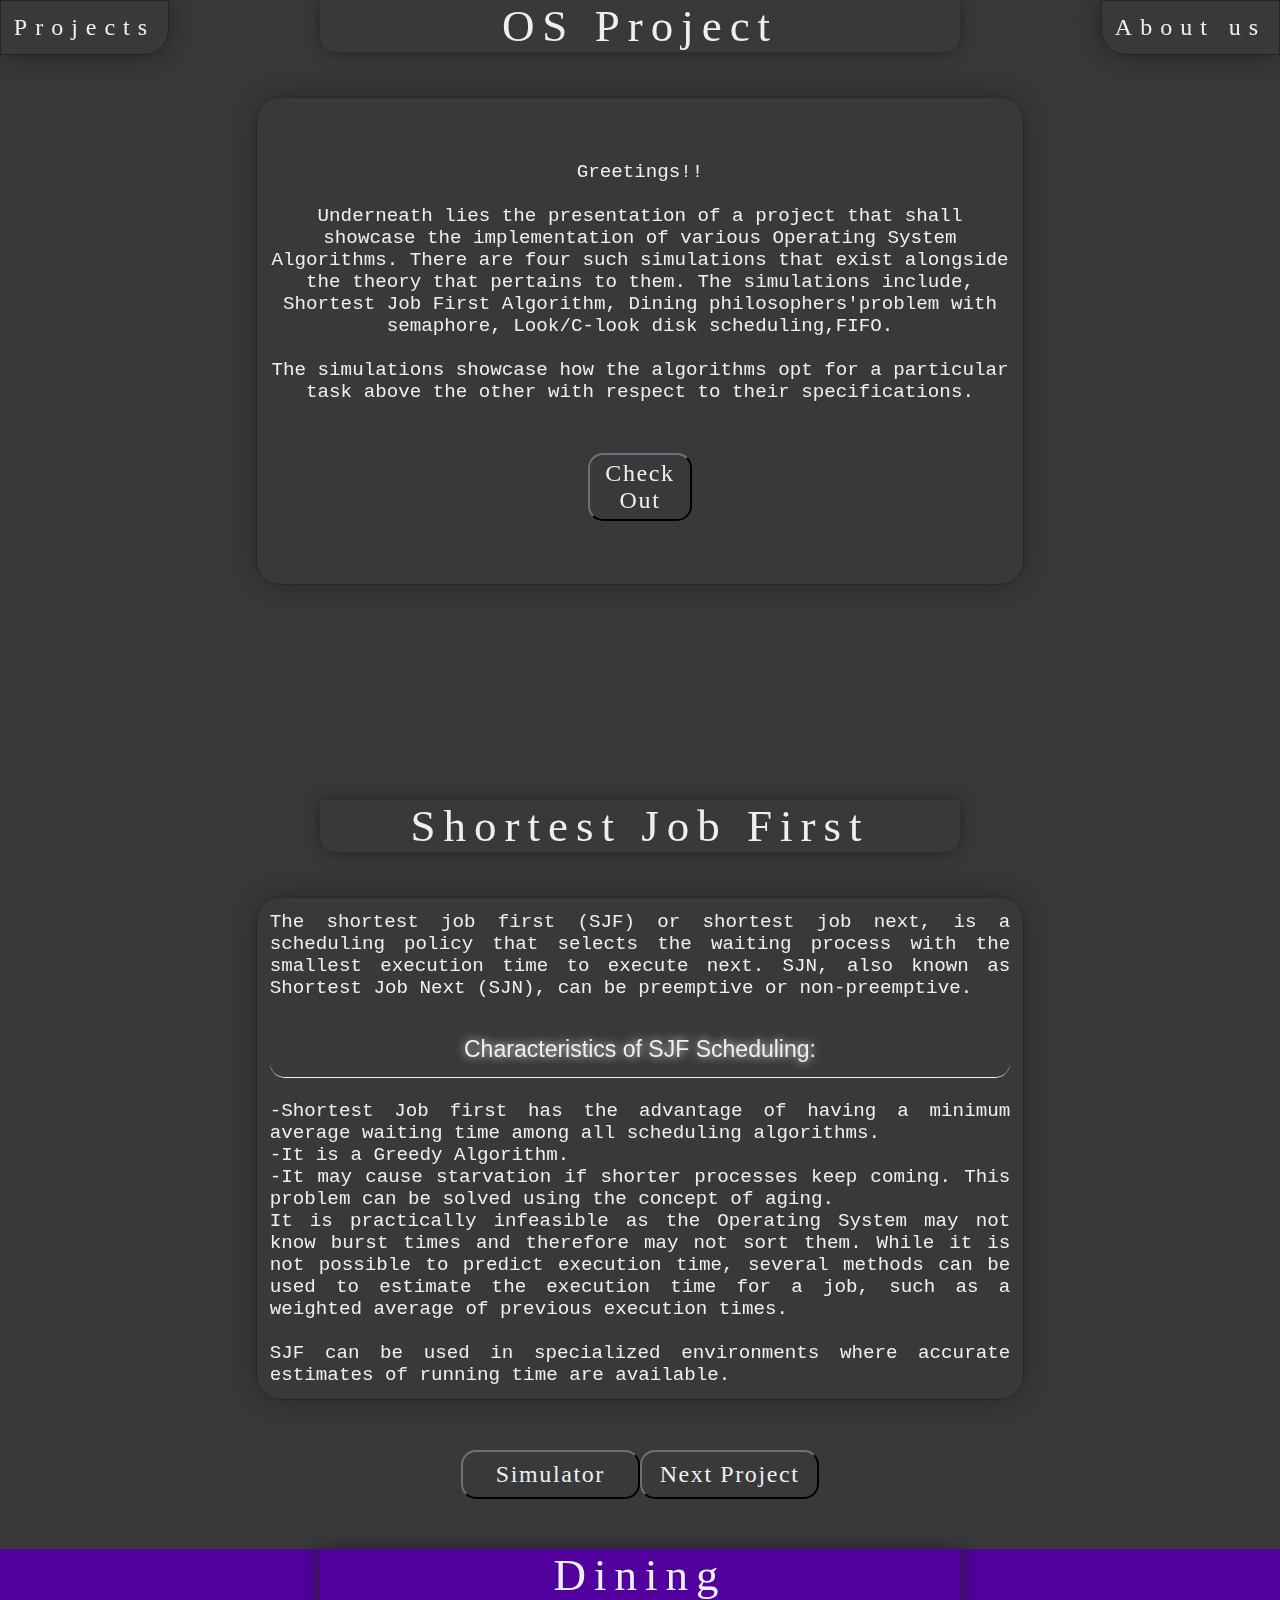
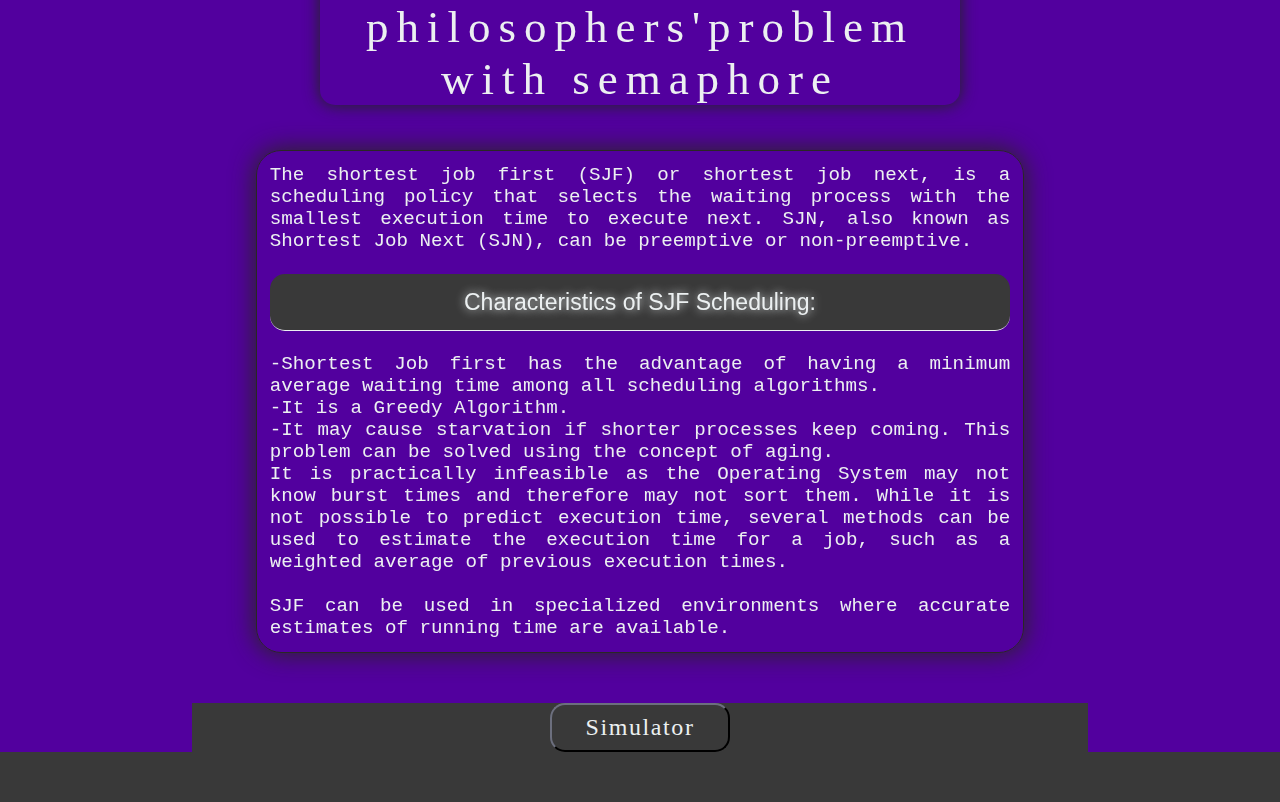
==== index.html @ 0ad3e6e7 "Add files via upload" ====
<!DOCTYPE html>
<html lang="en">
<head>
    <meta charset="UTF-8">
    <meta http-equiv="X-UA-Compatible" content="IE=edge">
    <meta name="viewport" content="width=device-width, initial-scale=1.0">
    <title>Document</title>
    <link rel="stylesheet" href="style.css">
</head>
<body>
    <a id="about" onclick="openabout()">About us</a> 
    <div id="aboutus">
        <ul style="background: transparent;">
            <li class="abouttext">TEAM 03</li>
            <li class="abouttext">Members: </li>
            <li class="abouttext">Meet</li>
            <li class="abouttext">Virendra</li>
            <li class="abouttext">Siddhant</li>
            <li class="abouttext">Shubh</li>
        </ul>
    </div>
    <a id="sidebutton" onclick="sidebart()">Projects</button>
    <div id="sidebox">
        <ul style="background: transparent; list-style: none;">
            <li class="sidebar_li">
                <a href="#home" class="sidebar_links">Home</a>
            </li>
            <li class="sidebar_li">
                <a href="#sjf" class="sidebar_links">Shortest Job First</a>
            </li>
            <li class="sidebar_li">
                <a href="#project2" class="sidebar_links">semaphore</a>
            </li>
            <li class="sidebar_li">
                <a href="#project3" class="sidebar_links">Project3</a>
            </li>
            <li class="sidebar_li">
                <a href="#project4" class="sidebar_links">Project4</a>
            </li>
        </ul>
    </div>
    <!-- ------------------------------------------------------------------ -->
    <section id="home">
        <div class="title">OS Project</div>
        <div class="TEXT1" style="background: transparent;">
            <div style="height: 50px; background: transparent;"></div>
            Greetings!!
            <br><br>
            Underneath lies the presentation of a project that shall showcase the implementation of various Operating
            System Algorithms. There are four such simulations that exist alongside the theory that pertains to them. The
            simulations include, Shortest Job First Algorithm, Dining philosophers'problem with semaphore, Look/C-look disk scheduling,FIFO.
            <br><br>
            The simulations showcase how the algorithms opt for a particular task above the other with respect to their
            specifications.
            <div class="buttoncontainer1" style="background: transparent;">
                <button class="button1" onclick="window.location.href='#sjf'">Check Out</button>
            </div>
        </div>
    </section>
    <!-- ------------------------------------------------------------------ -->
    <section id="sjf">
        <div class="title">Shortest Job First</div>
        <!-- <div style="height: 50px;"></div> -->
        <div class="TEXT1" style="text-align: justify;">
            The shortest job first (SJF) or shortest job next, is a scheduling policy that selects the waiting process with the
            smallest execution time to execute next. SJN, also known as Shortest Job Next (SJN), can be preemptive or
            non-preemptive.<br><br>
            <div class="highlight">Characteristics of SJF Scheduling:</div>
            <br>
            -Shortest Job first has the advantage of having a minimum average waiting time among all scheduling
            algorithms.<br>
            -It is a Greedy Algorithm.<br>
            -It may cause starvation if shorter processes keep coming. This problem can be solved using the concept of
            aging.<br>
            It is practically infeasible as the Operating System may not know burst times and therefore may not sort
            them. While it is not possible to predict execution time, several methods can be used to estimate the
            execution time for a job, such as a weighted average of previous execution times.<br><br>
            SJF can be used in specialized environments where accurate estimates of running time are available.
        </div>
        <div class="buttoncontainer1">
            <button class="button1" onclick="window.location.href='sjf.html'">Simulator</button>
            <button class="button1" onclick="window.location.href='sjf.html'">Next Project</button>
        </div>
        
    </section>
    <!-- ------------------------------------------------------------------ -->
    <section id="project2">
        <div class="title">Dining philosophers'problem with semaphore</div>
        <!-- <div style="height: 50px;"></div> -->
        <div class="TEXT1" style="text-align: justify;">
            The shortest job first (SJF) or shortest job next, is a scheduling policy that selects the waiting process with the
            smallest execution time to execute next. SJN, also known as Shortest Job Next (SJN), can be preemptive or
            non-preemptive.<br><br>
            <div class="highlight">Characteristics of SJF Scheduling:</div>
            <br>
            -Shortest Job first has the advantage of having a minimum average waiting time among all scheduling
            algorithms.<br>
            -It is a Greedy Algorithm.<br>
            -It may cause starvation if shorter processes keep coming. This problem can be solved using the concept of
            aging.<br>
            It is practically infeasible as the Operating System may not know burst times and therefore may not sort
            them. While it is not possible to predict execution time, several methods can be used to estimate the
            execution time for a job, such as a weighted average of previous execution times.<br><br>
            SJF can be used in specialized environments where accurate estimates of running time are available.
        </div>
        <div class="buttoncontainer1">
            <button class="button1" onclick="window.location.href='s.html'">Simulator</button>
        </div>
    </section>
    <!-- ------------------------------------------------------------------ -->
    <section id="project3" style="display:none;">
        <div style="height: 50px;"></div>
        <div class="TEXT1" style="text-align: justify;">
            <div class="title">Projeect 3</div>
            The shortest job first (SJF) or shortest job next, is a scheduling policy that selects the waiting process with the
            smallest execution time to execute next. SJN, also known as Shortest Job Next (SJN), can be preemptive or
            non-preemptive.<br><br>
            <div class="highlight">Characteristics of SJF Scheduling:</div>
            <br>
            -Shortest Job first has the advantage of having a minimum average waiting time among all scheduling
            algorithms.<br>
            -It is a Greedy Algorithm.<br>
            -It may cause starvation if shorter processes keep coming. This problem can be solved using the concept of
            aging.<br>
            It is practically infeasible as the Operating System may not know burst times and therefore may not sort
            them. While it is not possible to predict execution time, several methods can be used to estimate the
            execution time for a job, such as a weighted average of previous execution times.<br><br>
            SJF can be used in specialized environments where accurate estimates of running time are available.
        </div>
        <div class="buttoncontainer1">
            <button class="button1" onclick="window.location.href='sjf.html'">Simulator</button>
        </div>
    </section>
    <!-- ------------------------------------------------------------------ -->
    <section id="project4" style="display:none;">
        <div style="height: 50px;"></div>
        <div class="TEXT1" style="text-align: justify;">
            <div class="title">Projeect 4</div>
            The shortest job first (SJF) or shortest job next, is a scheduling policy that selects the waiting process with the
            smallest execution time to execute next. SJN, also known as Shortest Job Next (SJN), can be preemptive or
            non-preemptive.<br><br>
            <div class="highlight">Characteristics of SJF Scheduling:</div>
            <br>
            -Shortest Job first has the advantage of having a minimum average waiting time among all scheduling
            algorithms.<br>
            -It is a Greedy Algorithm.<br>
            -It may cause starvation if shorter processes keep coming. This problem can be solved using the concept of
            aging.<br>
            It is practically infeasible as the Operating System may not know burst times and therefore may not sort
            them. While it is not possible to predict execution time, several methods can be used to estimate the
            execution time for a job, such as a weighted average of previous execution times.<br><br>
            SJF can be used in specialized environments where accurate estimates of running time are available.
        </div>
        <div class="buttoncontainer1">
            <button class="button1" onclick="window.location.href='sjf.html'">Simulator</button>
        </div>
    </section>
    <!-- ------------------------------------------------------------------ -->
</body>
<script>
    let sidebar = document.getElementById("sidebox");
    let aboutus = document.getElementById("aboutus");
    let button = document.getElementById("sidebutton");
    let i=0; //toggle flag
    let j=0; //toggle flag
    closeb();
    closea();
    function sidebart(){
        if(i==0){
            openb();
            i=1;
        }
        else{
            i=0;
            closeb();
        }
    }
    function openb(){
        button.style.left = "180px";
        sidebar.style.transform="translateX(0px)";
    }
    function closeb(){
        sidebar.style.transform="translateX(-220px)";
        button.style.left = "0px";
    }
    function openabout(){
        if(j==0){
            opena();
            j=1;
        }
        else{
            j=0;
            closea();
        }
    }
    function opena(){
        aboutus.style.transform="translateX(00px) translateY(100px)";
    }
    function closea(){
        let offset =(window.screen.width+1000);
        let px = "px";
        console.log(offset);
        aboutus.style.transform="translateX(2536px)";
    }
</script>
</html>
---- style.css ----
@font-face {
    font-family: "TitleFont";
    src: url("cur.ttf");
}
:root{
    --secondaryColor: #ECF0F1;
}
html{
    scroll-behavior: smooth;
}
*{
    box-sizing: border-box;
    margin: 0;
    padding: 0;
    background-color: #393939;
    color: #ECF0F1;
    font-family: Verdana, Geneva, Tahoma, sans-serif;
}
.title{
    letter-spacing: 0.5rem;
    font-family: TitleFont;
    text-align: center;
    margin: 0px 25% 45px 25%;
    font-size: 45px;
    backdrop-filter: blur(25px);
    background: transparent;
    color: var(--secondaryColor);
    box-shadow: 0px 0px 15px 1px #24252A;
    border-bottom-right-radius: 15px;
    border-bottom-left-radius: 15px;
    /* font-weight: 600; */
}
.abouttext{
    font-size: larger;
    font-weight: 600;
    list-style: none;
    background: transparent; 
    padding: 15px;
    color: var(--secondaryColor);
}
#aboutus{
    padding-top: 30px;
    padding-right: 20px;
    padding-left: 20px;
    padding-bottom: 30px;
    border: 0.1rem solid #24252A;
    backdrop-filter: blur(25px);
    background: transparent;
    border-right: none;
    right: 0;
    transition: all 0.1s;
    width:auto;
    position:fixed;
    z-index: 13;
    border-bottom-left-radius: 15px;
    border-top-left-radius: 15px;
}
#about{
    border: 1px solid #24252A;
    box-shadow: 0px 0px 25px 1px #24252A;
    font-family: TitleFont;
    letter-spacing: 0.5rem;
    font-size: 1.5rem;
    position: fixed;
    right: 0;
    padding: 1%;
    width: auto;
    background-color: rgba(0,0,0,0);
    transition: all 0.1s;
    border-bottom-left-radius: 25px;
    cursor: pointer;
}
#sidebox{
    /* background-color: #ECF0F1; */
    backdrop-filter: blur(25px);
    z-index: 13;
    background: transparent;
    border: 0.1rem solid #24252A;
    border-top: none;
    padding-top: 30px;
    padding-right: 20px;
    padding-bottom: 30px;
    padding-left: 12px;
    transition: all 0.1s;
    width:auto; 
    position:fixed;
    box-shadow: 0px 0px 25px 1px #24252A;
    border-bottom-right-radius: 15px;
}
#sidebutton{
    box-shadow: 0px 0px 25px 1px #24252A;
    z-index: 14;
    letter-spacing: 0.5rem;
    font-family: TitleFont;
    font-size: 1.5rem;
    position: fixed;
    backdrop-filter: blur(25px);
    border: 1px solid #24252A;
    padding: 1%;
    width: auto;
    background-color: rgba(0,0,0,0);
    transition: all 0.1s;
    border-bottom-right-radius: 25px;
    /* border-bottom-left-radius: 25px; */
    cursor: pointer;
}
.sidebar_links{
    background: transparent;
    text-decoration: none;
}
.sidebar_li{
    padding-top: 15px;
    /* background-color: #ECF0F1; */
    background: transparent;
    backdrop-filter: blur(25px);
    margin: 0px;
}
.highlight{
    color: var(--secondaryColor);
    border-bottom: 1px solid #ECF0F1;
    font-size: larger;
    text-shadow: 0px 0px 10px var(--secondaryColor);
    padding: 2%;
    text-align: center;
    border-radius: 15px;
}
.TEXT1{
    padding: 1%;
    font-family: 'Courier New', Courier, monospace;
    box-shadow: 0px 0px 25px 1px #2a2824;
    margin-left: 20%;
    margin-right: 20%;
    border: 0.05rem solid #2a2824;
    font-size: 1.2rem;
    /* font-weight: 600; */
    background: transparent;
    backdrop-filter: blur(25px);
    display: flex;
    flex-direction: column;
    text-align: center;
    justify-content: center;
    border-radius: 25px;
}
.buttoncontainer1{
    margin-left: 15%;
    margin-right: 15%;
    margin-top: 50px;
    margin-bottom: 50px;
    display: flex;
    justify-content: center;
}
.button1{
    letter-spacing: 0.1rem;
    font-family: TitleFont;
    padding: 1%;
    width: 20%;
    border-color: #24252A;
    border-radius: 15px;
    /* font-weight: 600; */
    font-size: 1.5rem;
    transition: all 0.5s;
}
.button1:hover{
    /* background-color: var(--secondaryColor); */
    box-shadow: 0px 0px 15px 1px #2a2824;
}
#home{
    height: max-content;
    min-height: 800px;
    /* background: linear-gradient(-45deg,rgb(255, 55, 55),rgb(21, 0, 255)); */
    background-image: url(LETS\ do\ it\ again/red2.jpg);
    background-size: cover;
}
#sjf{
    height: 100%;
}
#project2{
    height: 100%;
    background-color: #52009e;
}
#project3{
    height: 100%;
}
#project4{
    height: 100%;
}
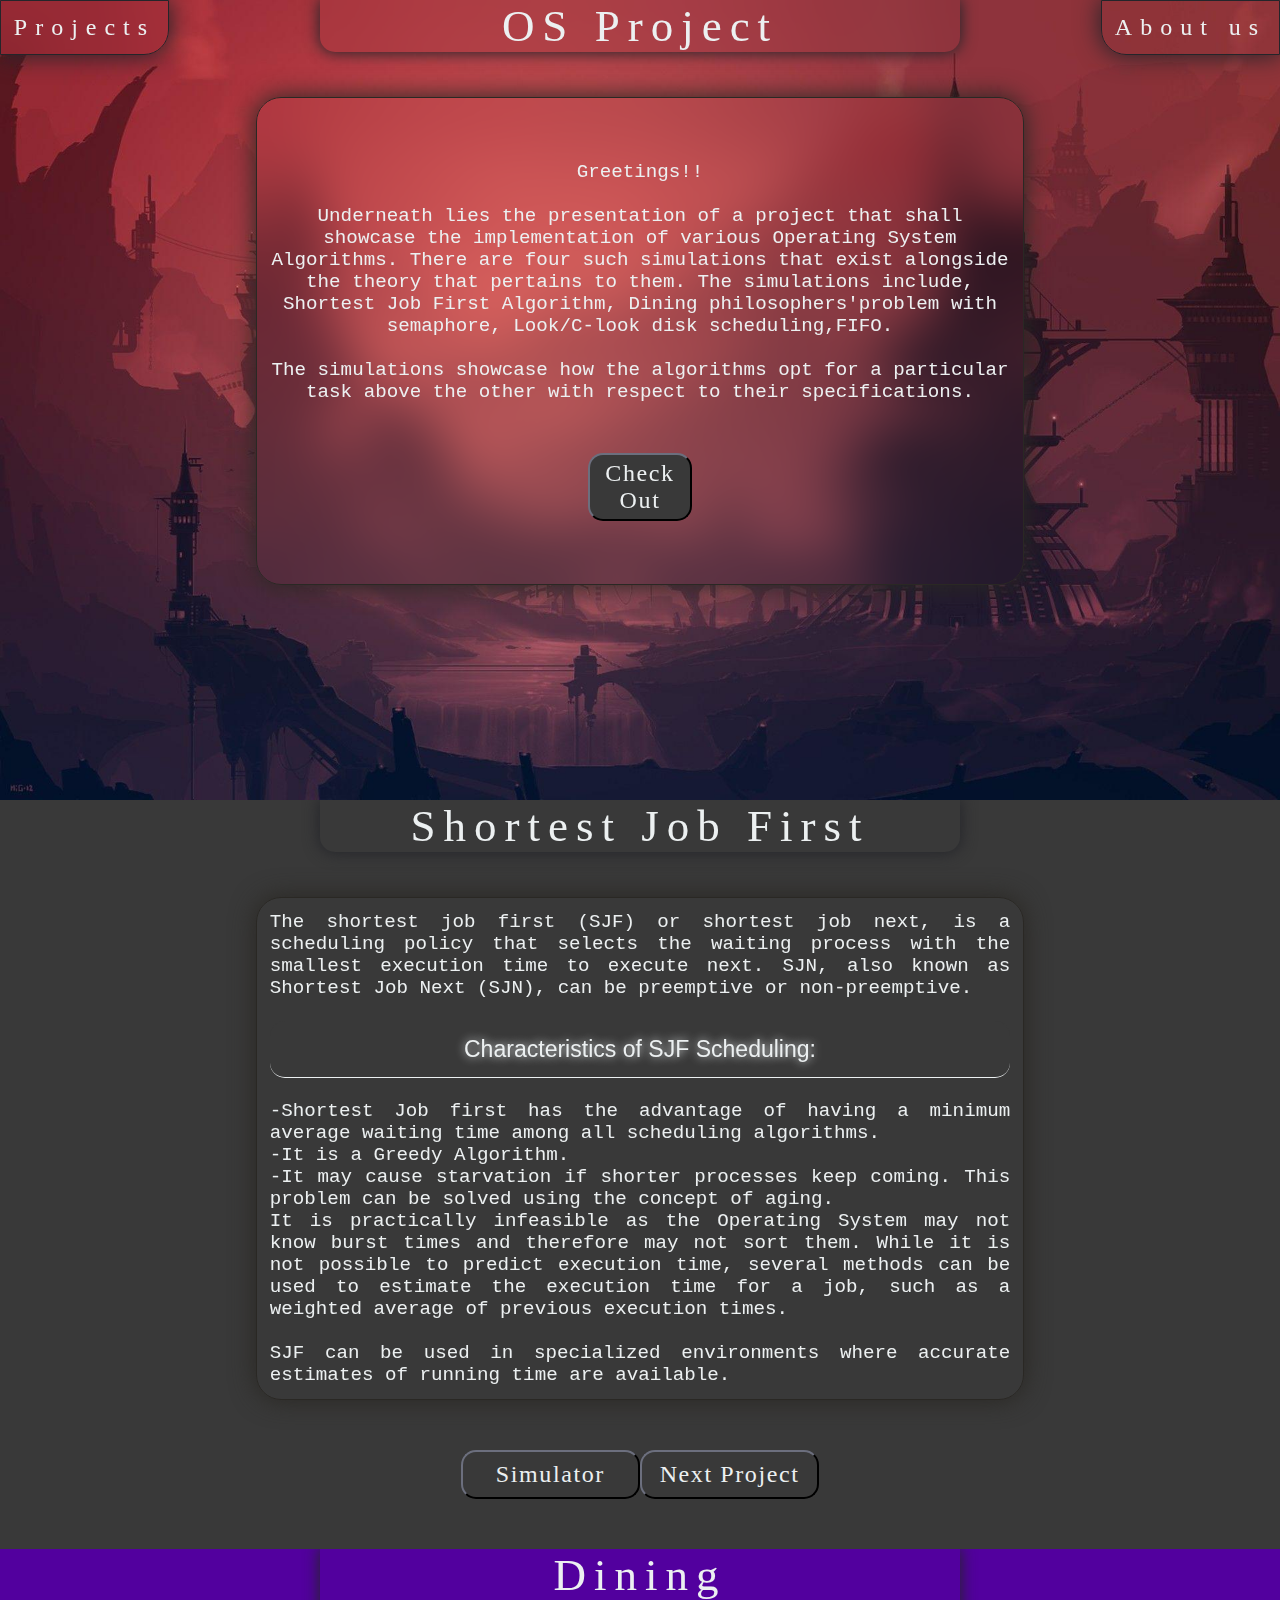
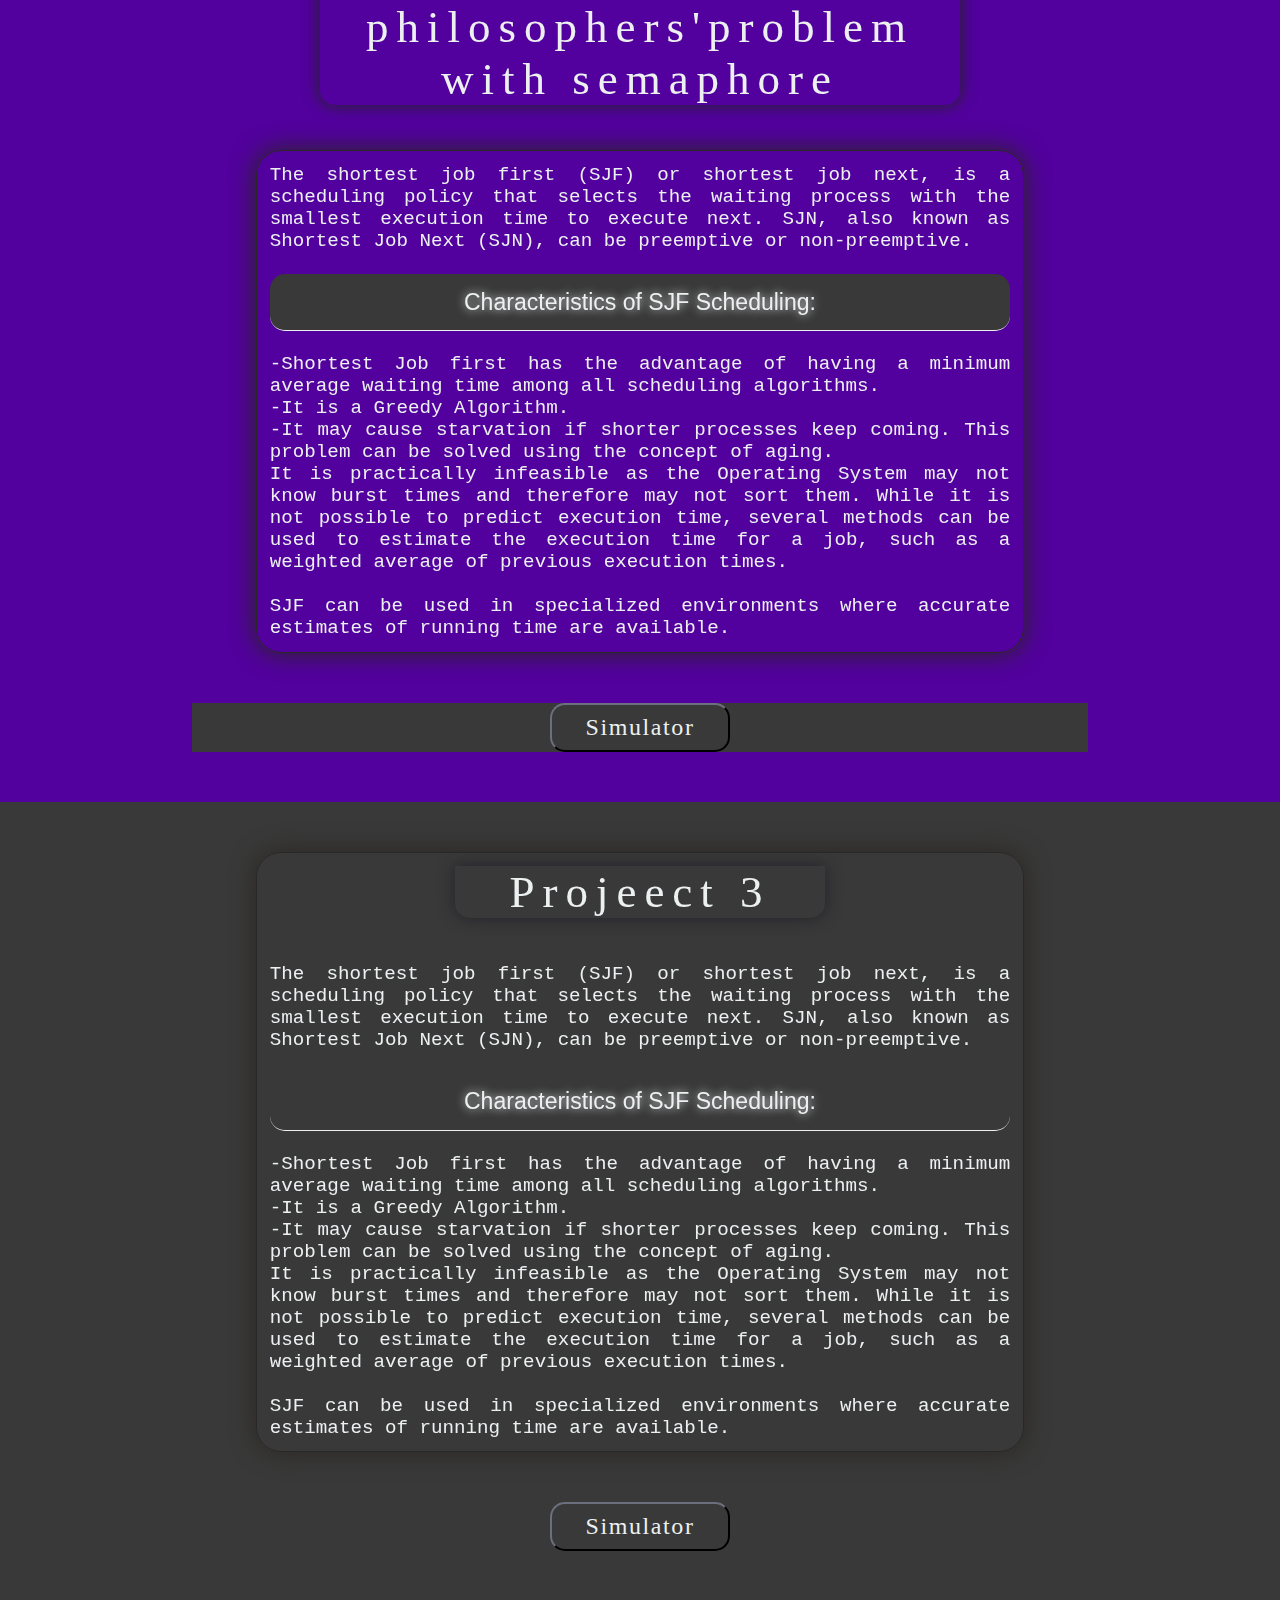
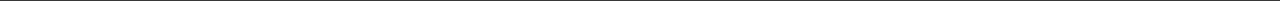
==== commit f1877aa6: "Update index.html" ====
--- a/index.html
+++ b/index.html
@@ -108,7 +108,7 @@
         </div>
     </section>
     <!-- ------------------------------------------------------------------ -->
-    <section id="project3" style="display:none;">
+    <section id="project3">
         <div style="height: 50px;"></div>
         <div class="TEXT1" style="text-align: justify;">
             <div class="title">Projeect 3</div>
@@ -128,7 +128,7 @@
             SJF can be used in specialized environments where accurate estimates of running time are available.
         </div>
         <div class="buttoncontainer1">
-            <button class="button1" onclick="window.location.href='sjf.html'">Simulator</button>
+            <button class="button1" onclick="window.location.href='dp.html'">Simulator</button>
         </div>
     </section>
     <!-- ------------------------------------------------------------------ -->
@@ -203,4 +203,4 @@
         aboutus.style.transform="translateX(2536px)";
     }
 </script>
-</html>+</html>
--- a/style.css
+++ b/style.css
@@ -7,8 +7,10 @@
 }
 html{
     scroll-behavior: smooth;
+overflow-x: hidden;
 }
 *{
+overflow-x: hidden;
     box-sizing: border-box;
     margin: 0;
     padding: 0;
@@ -168,7 +170,7 @@
     height: max-content;
     min-height: 800px;
     /* background: linear-gradient(-45deg,rgb(255, 55, 55),rgb(21, 0, 255)); */
-    background-image: url(LETS\ do\ it\ again/red2.jpg);
+    background-image: url(red2.jpg);
     background-size: cover;
 }
 #sjf{
@@ -183,4 +185,4 @@
 }
 #project4{
     height: 100%;
-}+}
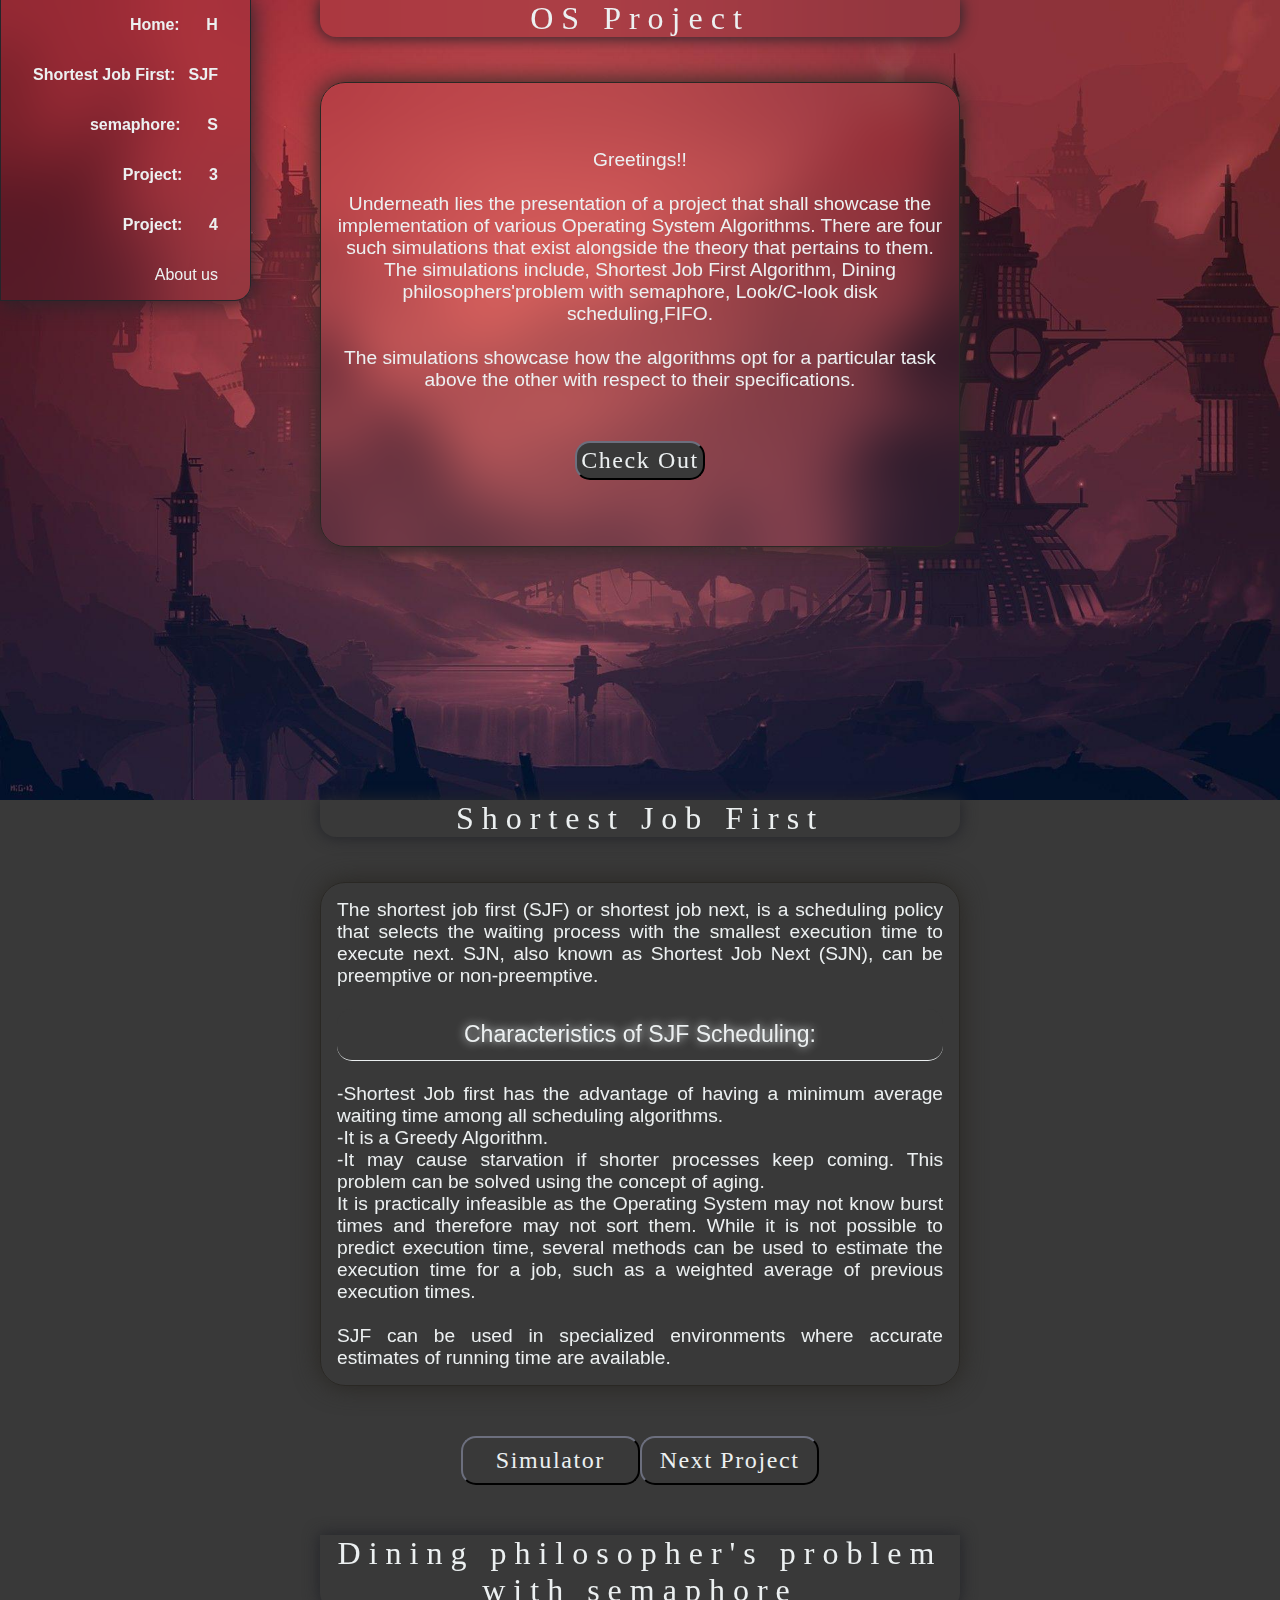
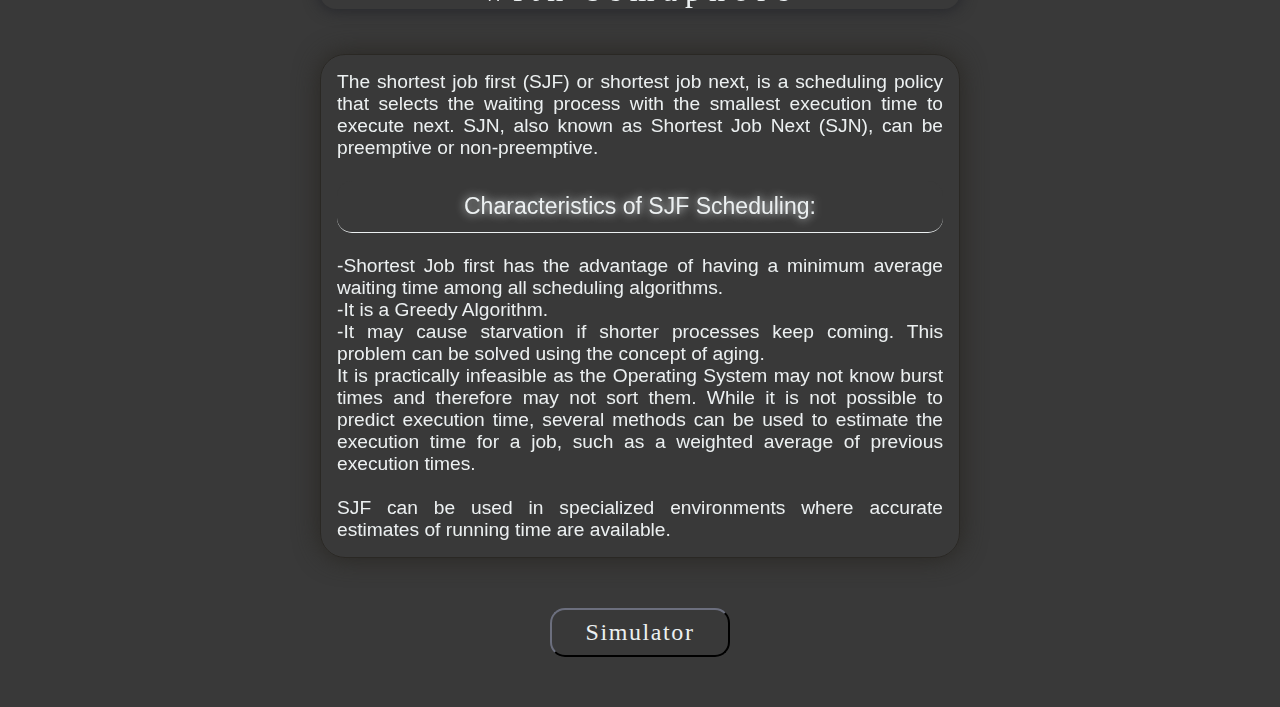
==== commit e3672b69: "Add files via upload" ====
--- a/index.html
+++ b/index.html
@@ -7,36 +7,37 @@
     <title>Document</title>
     <link rel="stylesheet" href="style.css">
 </head>
-<body>
-    <a id="about" onclick="openabout()">About us</a> 
+<body> 
+    <nav id="sidebox">
+        <ul style="background: transparent; list-style: none;">
+            <li class="sidebar_li">
+                <a href="#home" class="sidebar_links"><pre class="sidebar_pre">Home:      H</pre></a>
+            </li>
+            <li class="sidebar_li">
+                <a href="#sjf" class="sidebar_links"><pre class="sidebar_pre">Shortest Job First:   SJF</pre></a>
+            </li>
+            <li class="sidebar_li">
+                <a href="#project2" class="sidebar_links"><pre class="sidebar_pre">semaphore:      S</pre></a>
+            </li>
+            <li class="sidebar_li">
+                <a href="#project3" class="sidebar_links"><pre class="sidebar_pre">Project:      3</pre></a>
+            </li>
+            <li class="sidebar_li">
+                <a href="#project4" class="sidebar_links"><pre class="sidebar_pre">Project:      4</pre></a>
+            </li>
+            <li class="sidebar_li">
+                <a class="sidebar_links" id="about">About us</a>
+            </li>
+        </ul>
+    </nav>
     <div id="aboutus">
         <ul style="background: transparent;">
             <li class="abouttext">TEAM 03</li>
-            <li class="abouttext">Members: </li>
+            <li class="abouttext">TEAM Members: </li>
             <li class="abouttext">Meet</li>
             <li class="abouttext">Virendra</li>
             <li class="abouttext">Siddhant</li>
             <li class="abouttext">Shubh</li>
-        </ul>
-    </div>
-    <a id="sidebutton" onclick="sidebart()">Projects</button>
-    <div id="sidebox">
-        <ul style="background: transparent; list-style: none;">
-            <li class="sidebar_li">
-                <a href="#home" class="sidebar_links">Home</a>
-            </li>
-            <li class="sidebar_li">
-                <a href="#sjf" class="sidebar_links">Shortest Job First</a>
-            </li>
-            <li class="sidebar_li">
-                <a href="#project2" class="sidebar_links">semaphore</a>
-            </li>
-            <li class="sidebar_li">
-                <a href="#project3" class="sidebar_links">Project3</a>
-            </li>
-            <li class="sidebar_li">
-                <a href="#project4" class="sidebar_links">Project4</a>
-            </li>
         </ul>
     </div>
     <!-- ------------------------------------------------------------------ -->
@@ -79,13 +80,13 @@
         </div>
         <div class="buttoncontainer1">
             <button class="button1" onclick="window.location.href='sjf.html'">Simulator</button>
-            <button class="button1" onclick="window.location.href='sjf.html'">Next Project</button>
+            <button class="button1" href="#project2">Next Project</button>
         </div>
         
     </section>
     <!-- ------------------------------------------------------------------ -->
     <section id="project2">
-        <div class="title">Dining philosophers'problem with semaphore</div>
+        <div class="title">Dining philosopher's problem with semaphore</div>
         <!-- <div style="height: 50px;"></div> -->
         <div class="TEXT1" style="text-align: justify;">
             The shortest job first (SJF) or shortest job next, is a scheduling policy that selects the waiting process with the
@@ -104,11 +105,11 @@
             SJF can be used in specialized environments where accurate estimates of running time are available.
         </div>
         <div class="buttoncontainer1">
-            <button class="button1" onclick="window.location.href='s.html'">Simulator</button>
+            <button class="button1" onclick="window.location.href='dp.html'">Simulator</button>
         </div>
     </section>
     <!-- ------------------------------------------------------------------ -->
-    <section id="project3">
+    <section id="project3" style="display:none;">
         <div style="height: 50px;"></div>
         <div class="TEXT1" style="text-align: justify;">
             <div class="title">Projeect 3</div>
@@ -128,7 +129,7 @@
             SJF can be used in specialized environments where accurate estimates of running time are available.
         </div>
         <div class="buttoncontainer1">
-            <button class="button1" onclick="window.location.href='dp.html'">Simulator</button>
+            <button class="button1" onclick="window.location.href='sjf.html'">Simulator</button>
         </div>
     </section>
     <!-- ------------------------------------------------------------------ -->
@@ -158,49 +159,22 @@
     <!-- ------------------------------------------------------------------ -->
 </body>
 <script>
-    let sidebar = document.getElementById("sidebox");
-    let aboutus = document.getElementById("aboutus");
-    let button = document.getElementById("sidebutton");
-    let i=0; //toggle flag
-    let j=0; //toggle flag
-    closeb();
-    closea();
-    function sidebart(){
-        if(i==0){
-            openb();
-            i=1;
-        }
-        else{
-            i=0;
-            closeb();
-        }
-    }
-    function openb(){
-        button.style.left = "180px";
-        sidebar.style.transform="translateX(0px)";
-    }
-    function closeb(){
-        sidebar.style.transform="translateX(-220px)";
-        button.style.left = "0px";
-    }
-    function openabout(){
-        if(j==0){
-            opena();
-            j=1;
-        }
-        else{
-            j=0;
-            closea();
-        }
-    }
-    function opena(){
-        aboutus.style.transform="translateX(00px) translateY(100px)";
-    }
-    function closea(){
-        let offset =(window.screen.width+1000);
-        let px = "px";
-        console.log(offset);
-        aboutus.style.transform="translateX(2536px)";
-    }
+    const sectionAll = document.querySelectorAll('section[id]');
+    window.addEventListener('scroll',()=>{
+        const scrollY = window.pageYOffset;
+        sectionAll.forEach((current)=>{
+            const sectioHeight = current.offsetHeight;
+            const sectionTop = current.offsetTop-200;
+            const sectionId = current.getAttribute('id');
+            console.log(sectionId);
+            if(scrollY>sectionTop && scrollY<sectionTop+sectioHeight){
+                document.querySelector('li a[href*="'+sectionId+'"]').parentElement.classList.add('active');
+                console.log(document.querySelector('li a[href*="'+sectionId+'"]').classList);
+            }
+            else{
+                document.querySelector('li a[href*="'+sectionId+'"]').parentElement.classList.remove('active');
+            }
+        });
+    });
 </script>
-</html>
+</html>--- a/style.css
+++ b/style.css
@@ -7,29 +7,30 @@
 }
 html{
     scroll-behavior: smooth;
-overflow-x: hidden;
 }
 *{
-overflow-x: hidden;
     box-sizing: border-box;
-    margin: 0;
-    padding: 0;
+    margin: 0px;
+    padding: 0px;
     background-color: #393939;
     color: #ECF0F1;
     font-family: Verdana, Geneva, Tahoma, sans-serif;
+}
+body{
+    overflow-x: hidden;
 }
 .title{
     letter-spacing: 0.5rem;
     font-family: TitleFont;
     text-align: center;
     margin: 0px 25% 45px 25%;
-    font-size: 45px;
-    backdrop-filter: blur(25px);
+    font-size: 2rem;
+    backdrop-filter: blur(5rem);
     background: transparent;
     color: var(--secondaryColor);
     box-shadow: 0px 0px 15px 1px #24252A;
-    border-bottom-right-radius: 15px;
-    border-bottom-left-radius: 15px;
+    border-bottom-right-radius: 1rem;
+    border-bottom-left-radius: 1rem;
     /* font-weight: 600; */
 }
 .abouttext{
@@ -37,85 +38,72 @@
     font-weight: 600;
     list-style: none;
     background: transparent; 
-    padding: 15px;
+    padding: 1rem;
     color: var(--secondaryColor);
 }
 #aboutus{
-    padding-top: 30px;
-    padding-right: 20px;
-    padding-left: 20px;
-    padding-bottom: 30px;
+    padding-top: 1rem;
+    padding-right: 1rem;
+    padding-left: 1rem;
+    padding-bottom: 1rem;
     border: 0.1rem solid #24252A;
-    backdrop-filter: blur(25px);
+    backdrop-filter: blur(2rem);
     background: transparent;
-    border-right: none;
-    right: 0;
+    border-left: none;
     transition: all 0.1s;
-    width:auto;
+    min-width: max-content;
     position:fixed;
+    left: -150rem;
+    bottom: 0px;
     z-index: 13;
-    border-bottom-left-radius: 15px;
-    border-top-left-radius: 15px;
+    border-bottom-right-radius: 1rem;
+    border-top-right-radius: 1rem;
 }
 #about{
-    border: 1px solid #24252A;
-    box-shadow: 0px 0px 25px 1px #24252A;
-    font-family: TitleFont;
-    letter-spacing: 0.5rem;
-    font-size: 1.5rem;
-    position: fixed;
-    right: 0;
-    padding: 1%;
-    width: auto;
-    background-color: rgba(0,0,0,0);
-    transition: all 0.1s;
-    border-bottom-left-radius: 25px;
-    cursor: pointer;
+    display: none;
+}
+body:has(#sidebox:hover) #about{
+    display: block;
+}
+body:has(#about:hover) #aboutus{
+    left: 0rem;
 }
 #sidebox{
     /* background-color: #ECF0F1; */
-    backdrop-filter: blur(25px);
+    backdrop-filter: blur(2rem);
     z-index: 13;
     background: transparent;
     border: 0.1rem solid #24252A;
     border-top: none;
-    padding-top: 30px;
-    padding-right: 20px;
-    padding-bottom: 30px;
-    padding-left: 12px;
     transition: all 0.1s;
-    width:auto; 
+    min-width:max-content;
     position:fixed;
+    left: -13rem;
     box-shadow: 0px 0px 25px 1px #24252A;
-    border-bottom-right-radius: 15px;
+    border-bottom-right-radius: 1rem;
 }
-#sidebutton{
-    box-shadow: 0px 0px 25px 1px #24252A;
-    z-index: 14;
-    letter-spacing: 0.5rem;
-    font-family: TitleFont;
-    font-size: 1.5rem;
-    position: fixed;
-    backdrop-filter: blur(25px);
-    border: 1px solid #24252A;
-    padding: 1%;
-    width: auto;
-    background-color: rgba(0,0,0,0);
-    transition: all 0.1s;
-    border-bottom-right-radius: 25px;
-    /* border-bottom-left-radius: 25px; */
-    cursor: pointer;
+#sidebox:hover{
+    left: 0px;
+}
+.sidebar_li.active{
+    background-color: #004ecb;
 }
 .sidebar_links{
     background: transparent;
     text-decoration: none;
+    cursor: pointer;
+    min-width: max-content;
+}
+.sidebar_pre{
+    background: transparent;
+    font-weight: 600;
+    font-size: 1rem;
 }
 .sidebar_li{
-    padding-top: 15px;
-    /* background-color: #ECF0F1; */
+    text-align:right;
+    padding: 1rem 2rem 1rem 2rem;
     background: transparent;
-    backdrop-filter: blur(25px);
-    margin: 0px;
+    backdrop-filter: blur(2rem);
 }
 .highlight{
     color: var(--secondaryColor);
@@ -127,14 +115,13 @@
     border-radius: 15px;
 }
 .TEXT1{
-    padding: 1%;
-    font-family: 'Courier New', Courier, monospace;
+    padding: 1rem;
+    font-family: Verdana, Geneva, Tahoma, sans-serif;
     box-shadow: 0px 0px 25px 1px #2a2824;
-    margin-left: 20%;
-    margin-right: 20%;
+    margin-left: 20rem;
+    margin-right: 20rem;
     border: 0.05rem solid #2a2824;
     font-size: 1.2rem;
-    /* font-weight: 600; */
     background: transparent;
     backdrop-filter: blur(25px);
     display: flex;
@@ -142,6 +129,12 @@
     text-align: center;
     justify-content: center;
     border-radius: 25px;
+}
+@media screen and (max-width: 650px){
+    .TEXT1{
+        margin-right: 2rem;
+        margin-left: 2rem;
+    }
 }
 .buttoncontainer1{
     margin-left: 15%;
@@ -155,6 +148,7 @@
     letter-spacing: 0.1rem;
     font-family: TitleFont;
     padding: 1%;
+    min-width: max-content;
     width: 20%;
     border-color: #24252A;
     border-radius: 15px;
@@ -178,11 +172,10 @@
 }
 #project2{
     height: 100%;
-    background-color: #52009e;
 }
 #project3{
     height: 100%;
 }
 #project4{
     height: 100%;
-}
+}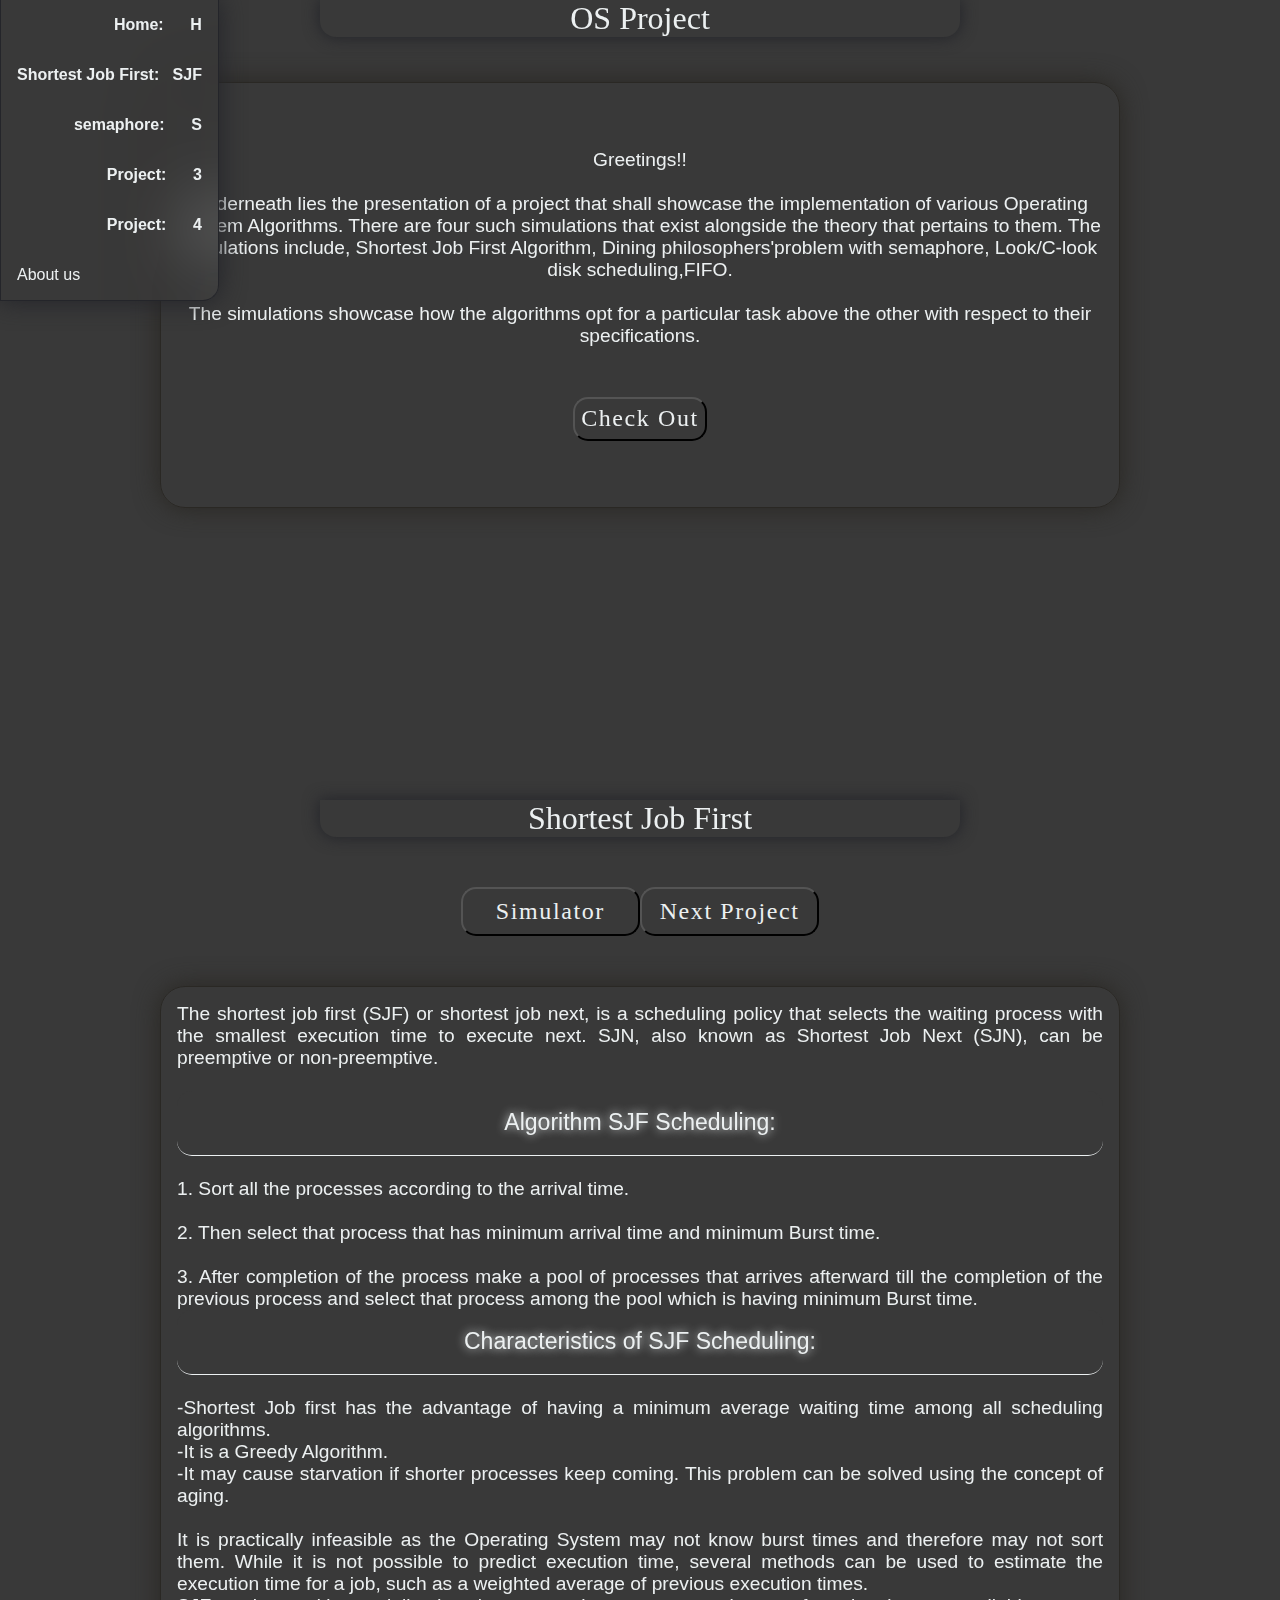
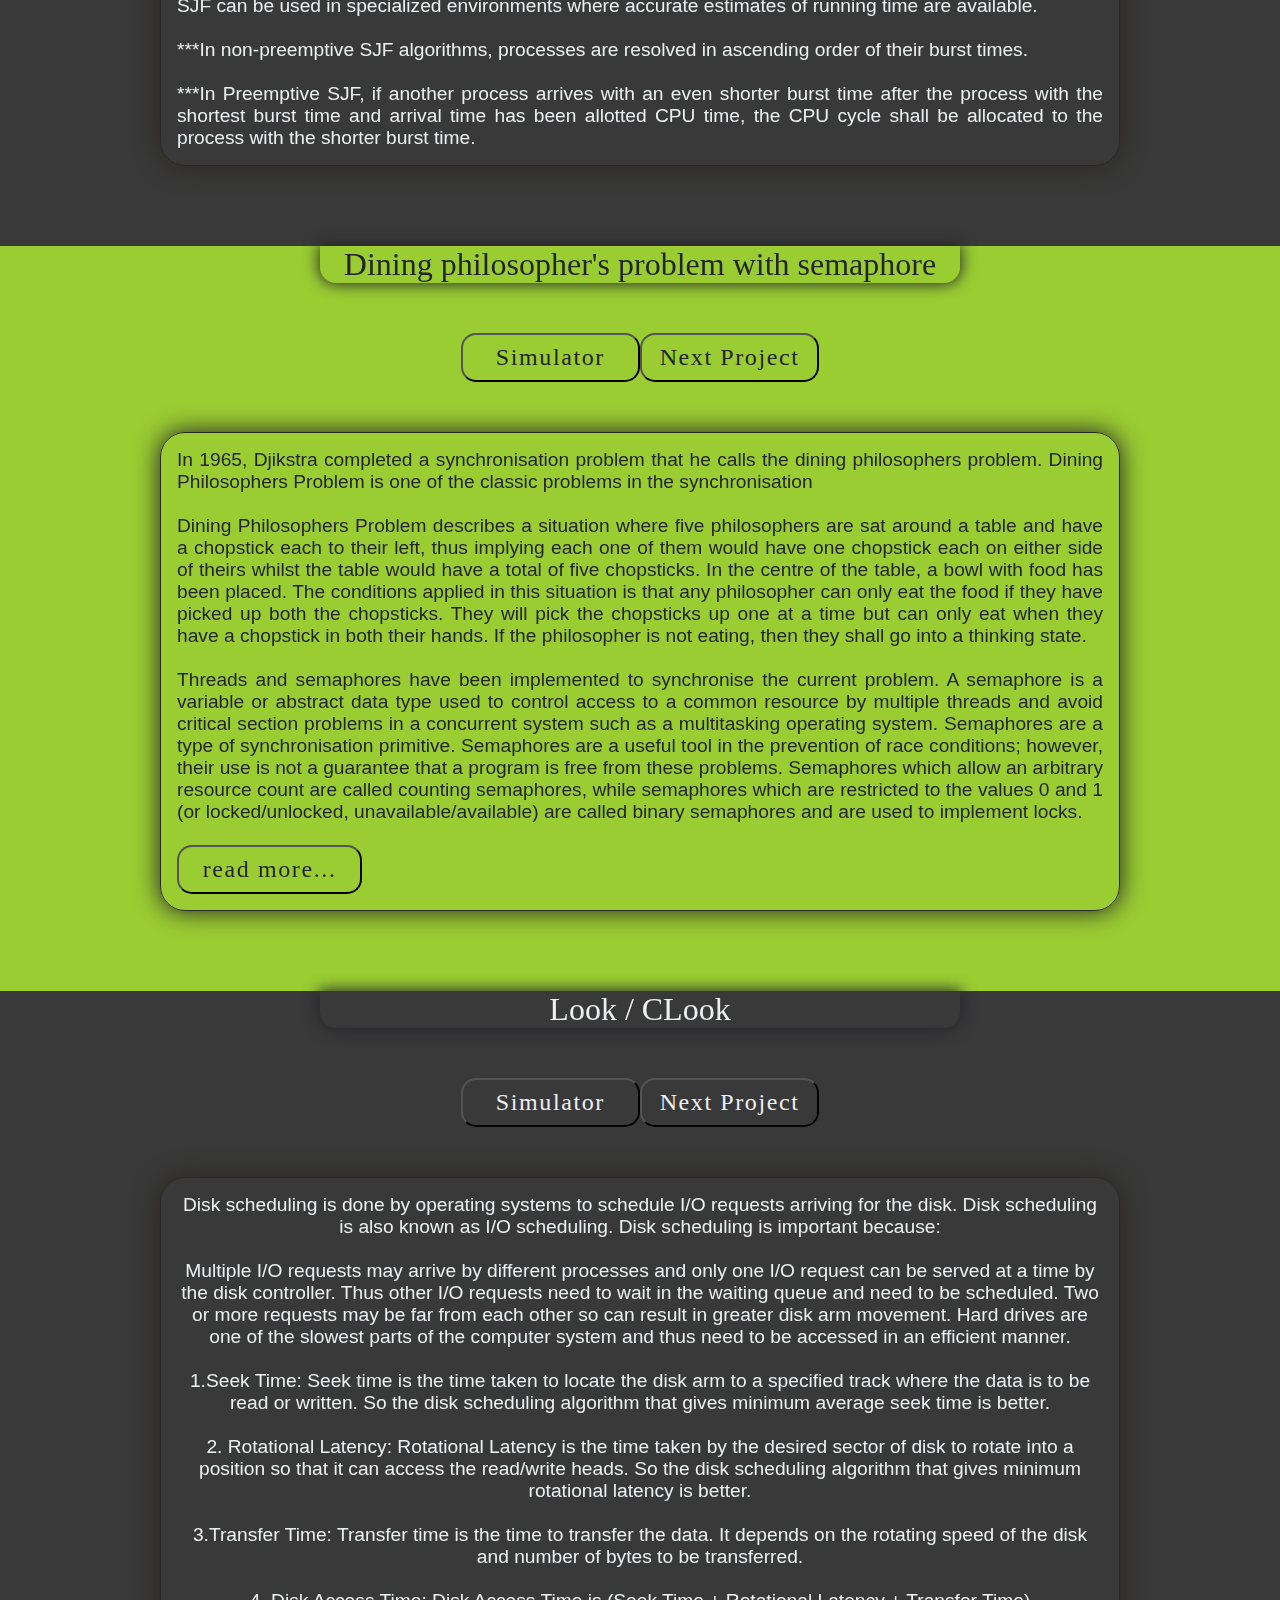
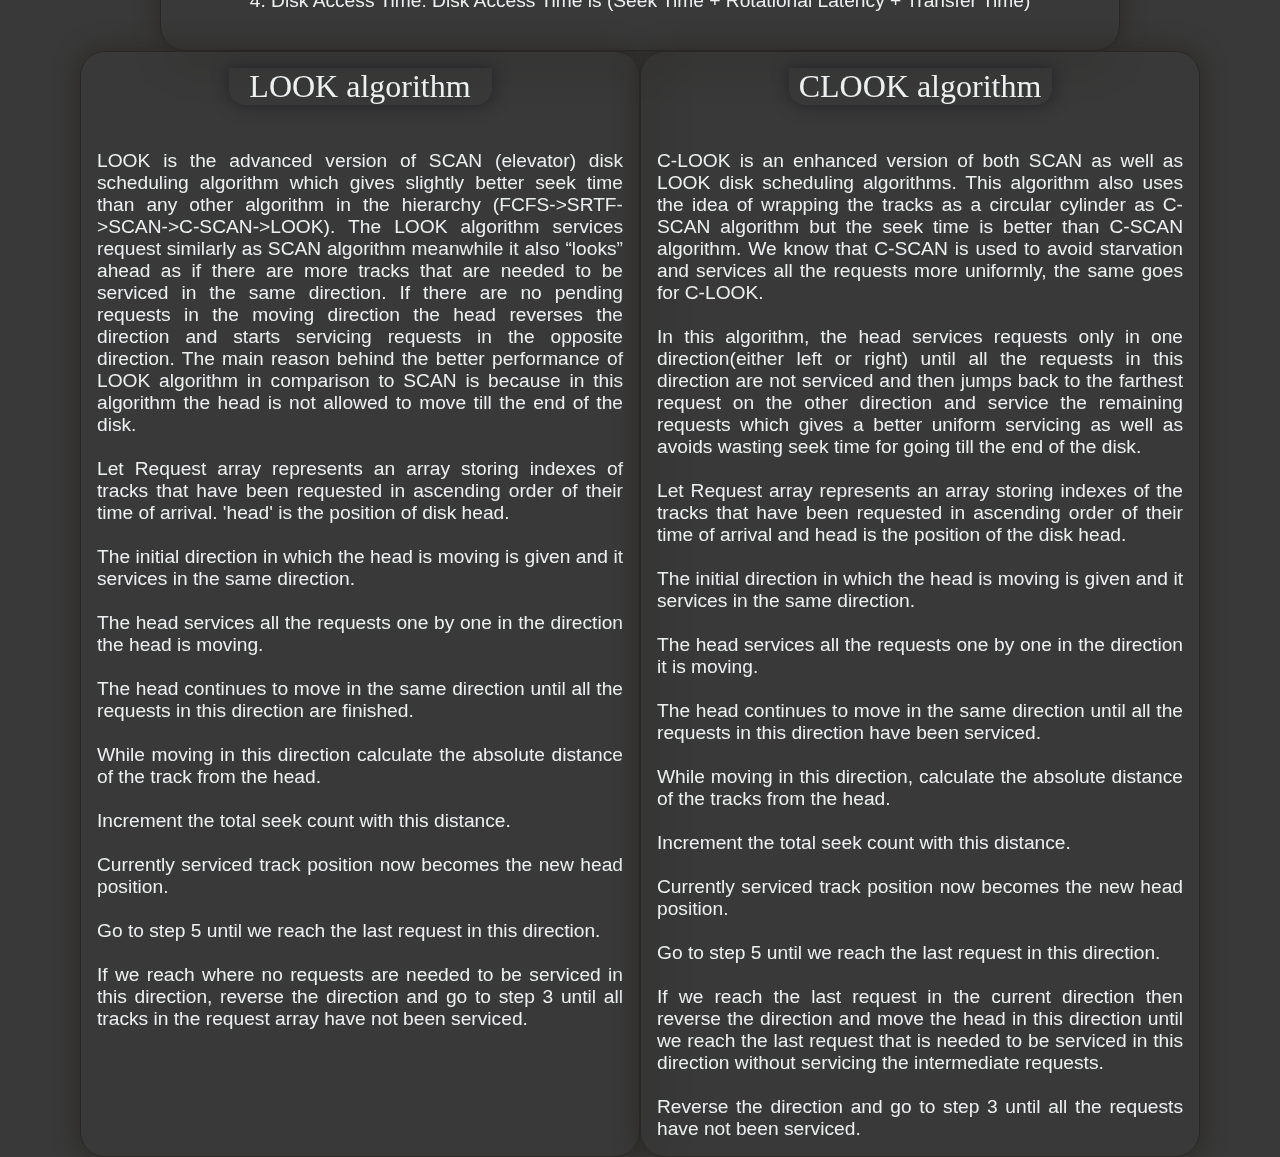
==== commit 00dc49cf: "Add files via upload" ====
--- a/index.html
+++ b/index.html
@@ -7,7 +7,7 @@
     <title>Document</title>
     <link rel="stylesheet" href="style.css">
 </head>
-<body> 
+<body>
     <nav id="sidebox">
         <ul style="background: transparent; list-style: none;">
             <li class="sidebar_li">
@@ -25,8 +25,8 @@
             <li class="sidebar_li">
                 <a href="#project4" class="sidebar_links"><pre class="sidebar_pre">Project:      4</pre></a>
             </li>
-            <li class="sidebar_li">
-                <a class="sidebar_links" id="about">About us</a>
+            <li class="sidebar_li" id="about">
+                <a class="sidebar_links">About us</a>
             </li>
         </ul>
     </nav>
@@ -61,104 +61,172 @@
     <!-- ------------------------------------------------------------------ -->
     <section id="sjf">
         <div class="title">Shortest Job First</div>
+        <div class="buttoncontainer1">
+            <button class="button1" onclick="window.location.href='sjf.html'">Simulator</button>
+            <button class="button1" onclick="window.location.href='#project2'">Next Project</button>
+        </div>
         <!-- <div style="height: 50px;"></div> -->
         <div class="TEXT1" style="text-align: justify;">
             The shortest job first (SJF) or shortest job next, is a scheduling policy that selects the waiting process with the
             smallest execution time to execute next. SJN, also known as Shortest Job Next (SJN), can be preemptive or
             non-preemptive.<br><br>
+            <div class="highlight">Algorithm SJF Scheduling:</div>
+            <br>
+            1. Sort all the processes according to the arrival time. 
+            <br><br>
+            2. Then select that process that has minimum arrival time and minimum Burst time.
+            <br><br>
+            3. After completion of the process make a pool of processes that arrives afterward till the completion of the previous process and select that process among the pool which is having minimum Burst time. 
             <div class="highlight">Characteristics of SJF Scheduling:</div>
             <br>
             -Shortest Job first has the advantage of having a minimum average waiting time among all scheduling
             algorithms.<br>
             -It is a Greedy Algorithm.<br>
             -It may cause starvation if shorter processes keep coming. This problem can be solved using the concept of
-            aging.<br>
+            aging.<br><br>
             It is practically infeasible as the Operating System may not know burst times and therefore may not sort
             them. While it is not possible to predict execution time, several methods can be used to estimate the
-            execution time for a job, such as a weighted average of previous execution times.<br><br>
+            execution time for a job, such as a weighted average of previous execution times.<br>
             SJF can be used in specialized environments where accurate estimates of running time are available.
-        </div>
+            <br><br>
+            ***In non-preemptive SJF algorithms, processes are resolved in ascending order of their burst times.
+            <br><br>
+            ***In Preemptive SJF, if another process arrives with an even shorter burst time after the process with the shortest burst time and arrival time has been allotted CPU time, the CPU cycle shall be allocated to the process with the shorter burst time.
+        </div>        
+    </section>
+    <div style="height: 5rem;"></div>
+    <!-- ------------------------------------------------------------------ -->
+    <section id="project2">
+        <div class="title" style="color:#24252A">Dining philosopher's problem with semaphore</div>
         <div class="buttoncontainer1">
-            <button class="button1" onclick="window.location.href='sjf.html'">Simulator</button>
-            <button class="button1" href="#project2">Next Project</button>
-        </div>
-        
-    </section>
-    <!-- ------------------------------------------------------------------ -->
-    <section id="project2">
-        <div class="title">Dining philosopher's problem with semaphore</div>
+            <button class="button1" onclick="window.location.href='dp.html'" style="color:#24252A">Simulator</button>
+            <button class="button1" onclick="window.location.href='#project3'" style="color:#24252A">Next Project</button>
+        </div>
         <!-- <div style="height: 50px;"></div> -->
-        <div class="TEXT1" style="text-align: justify;">
-            The shortest job first (SJF) or shortest job next, is a scheduling policy that selects the waiting process with the
-            smallest execution time to execute next. SJN, also known as Shortest Job Next (SJN), can be preemptive or
-            non-preemptive.<br><br>
-            <div class="highlight">Characteristics of SJF Scheduling:</div>
-            <br>
-            -Shortest Job first has the advantage of having a minimum average waiting time among all scheduling
-            algorithms.<br>
-            -It is a Greedy Algorithm.<br>
-            -It may cause starvation if shorter processes keep coming. This problem can be solved using the concept of
-            aging.<br>
-            It is practically infeasible as the Operating System may not know burst times and therefore may not sort
-            them. While it is not possible to predict execution time, several methods can be used to estimate the
-            execution time for a job, such as a weighted average of previous execution times.<br><br>
-            SJF can be used in specialized environments where accurate estimates of running time are available.
-        </div>
+        <div class="TEXT1" style="text-align: justify; color: #24252A;">
+            In 1965, Djikstra completed a synchronisation problem that he calls the dining philosophers problem. Dining Philosophers Problem is one of the classic problems in the synchronisation
+            <br>
+            <br>
+            Dining Philosophers Problem describes a situation where five philosophers are sat around a table and have a chopstick each to their left, thus implying each one of them would have one chopstick each on either side of theirs whilst the table would have a total of five chopsticks. In the centre of the table, a bowl with food has been placed. The conditions applied in this situation is that any philosopher can only eat the food if they have picked up both the chopsticks. They will pick the chopsticks up one at a time but can only eat when they have a chopstick in both their hands. If the philosopher is not eating, then they shall go into a thinking state.
+            <br><br>
+            Threads and semaphores have been implemented to synchronise the current problem. A semaphore is a variable or abstract data type used to control access to a common resource by multiple threads and avoid critical section problems in a concurrent system such as a multitasking operating system. Semaphores are a type of synchronisation primitive. Semaphores are a useful tool in the prevention of race conditions; however, their use is not a guarantee that a program is free from these problems. Semaphores which allow an arbitrary resource count are called counting semaphores, while semaphores which are restricted to the values 0 and 1 (or locked/unlocked, unavailable/available) are called binary semaphores and are used to implement locks.
+            <br><br>
+            <button class="button1" style="color: #24252A;" onclick="hiddendp()">read more...</button>
+            <div id="hiddendp">
+                <div class="title" style="color:#24252A">Advantages of Synchronisation as in Dining Philosophers Problem:</div>
+                
+                <br><br>
+                It's particularly critical in a multi-process system where multiple processes are executing at the same time and trying to access the very same shared resource or data.
+                <br><br>
+                This could lead to discrepancies in data sharing. As a result, modifications implemented by one process may or may not be reflected when the other processes access the same shared data. The processes must be synchronised with one another to avoid data inconsistency.
+                <br><br>
+                And the Dining Philosophers Problem is a typical example of limitations in process synchronisation in systems with multiple processes and limited resources.
+                <br><br>
+                ***Deadlock:
+                <br><br>
+                The process is called deadlock if the process of waiting for a particular event that will never happen. A set of processes unconditioned deadlock when every process that is in the collection of waiting for an event that can only be done other processes are also in the collection. The process of waiting for events that will never happen. Deadlock occurs when processes attempt to access exclusive resources. 
+                <br><br>
+                A deadlock condition in the simulation dining philosophers problem occurs when at one time; all the philosophers get hungry simultaneously, and all philosophers take the chopsticks in his left hand. By the time the philosopher will take the chopsticks in the right hand, then there is a deadlock condition since all philosophers will be waiting for chopsticks on the right. The process is said to be experiencing starvation when the processes are waiting for the allocation of resources to infinity, while the other processes can obtain resource allocation. Starvation caused bias in policy or strategy of resource allocation. This condition should be avoided because it is unfair, but the desired avoidance is done as efficiently as possible.
+                <br><br>
+                ***Solution:
+                <br><br>
+                To solve the Dining Philosophers Problem, we can implement various solutions, herein we have implemented a solution that dictates that each philosopher attempts to pick up a chopstick to their left. If Philosopher 1 can successfully pick the chopstick to their left (Chopstick 1) up, then they shall attempt to pick the chopstick to their right (Chopstick 2)  up. If they can pick the chopstick to their right (Chopstick 2)  up, then the philosopher (Philosopher 1) begins to eat. If the philosopher (Philosopher 1)  is unable to pick the chopstick (Chopstick 2) to their right up, then they drop the chopstick that they had already picked up, the one to their left (Chopstick 1) as well and go back to their thinking state. Each of the philosophers does the same process, and the dropping of both chopsticks helps us avoid the deadlock discussed earlier. The implementation of semaphores helps to note if the chopsticks are picked up or not in this synchronised process of the five philosophers attempting to eat the rice available by the process of holding the two chopsticks on each of their sides.
+            </div>
+        </div>
+    </section>
+    <div style="height: 5rem; background-color: yellowgreen;"></div>
+    <!-- ------------------------------------------------------------------ -->
+    <section id="project3">
+        <div class="title">Look / CLook</div>
         <div class="buttoncontainer1">
-            <button class="button1" onclick="window.location.href='dp.html'">Simulator</button>
-        </div>
-    </section>
-    <!-- ------------------------------------------------------------------ -->
-    <section id="project3" style="display:none;">
-        <div style="height: 50px;"></div>
-        <div class="TEXT1" style="text-align: justify;">
-            <div class="title">Projeect 3</div>
-            The shortest job first (SJF) or shortest job next, is a scheduling policy that selects the waiting process with the
-            smallest execution time to execute next. SJN, also known as Shortest Job Next (SJN), can be preemptive or
-            non-preemptive.<br><br>
-            <div class="highlight">Characteristics of SJF Scheduling:</div>
-            <br>
-            -Shortest Job first has the advantage of having a minimum average waiting time among all scheduling
-            algorithms.<br>
-            -It is a Greedy Algorithm.<br>
-            -It may cause starvation if shorter processes keep coming. This problem can be solved using the concept of
-            aging.<br>
-            It is practically infeasible as the Operating System may not know burst times and therefore may not sort
-            them. While it is not possible to predict execution time, several methods can be used to estimate the
-            execution time for a job, such as a weighted average of previous execution times.<br><br>
-            SJF can be used in specialized environments where accurate estimates of running time are available.
-        </div>
-        <div class="buttoncontainer1">
-            <button class="button1" onclick="window.location.href='sjf.html'">Simulator</button>
-        </div>
-    </section>
-    <!-- ------------------------------------------------------------------ -->
-    <section id="project4" style="display:none;">
-        <div style="height: 50px;"></div>
-        <div class="TEXT1" style="text-align: justify;">
-            <div class="title">Projeect 4</div>
-            The shortest job first (SJF) or shortest job next, is a scheduling policy that selects the waiting process with the
-            smallest execution time to execute next. SJN, also known as Shortest Job Next (SJN), can be preemptive or
-            non-preemptive.<br><br>
-            <div class="highlight">Characteristics of SJF Scheduling:</div>
-            <br>
-            -Shortest Job first has the advantage of having a minimum average waiting time among all scheduling
-            algorithms.<br>
-            -It is a Greedy Algorithm.<br>
-            -It may cause starvation if shorter processes keep coming. This problem can be solved using the concept of
-            aging.<br>
-            It is practically infeasible as the Operating System may not know burst times and therefore may not sort
-            them. While it is not possible to predict execution time, several methods can be used to estimate the
-            execution time for a job, such as a weighted average of previous execution times.<br><br>
-            SJF can be used in specialized environments where accurate estimates of running time are available.
-        </div>
-        <div class="buttoncontainer1">
-            <button class="button1" onclick="window.location.href='sjf.html'">Simulator</button>
+            <button class="button1" onclick="window.location.href='look.html'">Simulator</button>
+            <button class="button1" onclick="window.location.href='#project4'">Next Project</button>
+        </div>
+        <div class="TEXT1">
+            Disk scheduling is done by operating systems to schedule I/O requests arriving for the disk. Disk scheduling is also known as I/O scheduling.
+            Disk scheduling is important because:
+            <br><br>
+            Multiple I/O requests may arrive by different processes and only one I/O request can be served at a time by the disk controller. Thus other I/O requests need to wait in the waiting queue and need to be scheduled.
+            Two or more requests may be far from each other so can result in greater disk arm movement.
+            Hard drives are one of the slowest parts of the computer system and thus need to be accessed in an efficient manner.
+            <br><br>
+            1.Seek Time: Seek time is the time taken to locate the disk arm to a specified track where the data is to be read or written. So the disk scheduling algorithm that gives minimum average seek time is better.
+            <br><br>
+            2. Rotational Latency: Rotational Latency is the time taken by the desired sector of disk to rotate into a position so that it can access the read/write heads. So the disk scheduling algorithm that gives minimum rotational latency is better.
+            <br><br>
+            3.Transfer Time: Transfer time is the time to transfer the data. It depends on the rotating speed of the disk and number of bytes to be transferred.
+            <br><br>
+            4. Disk Access Time: Disk Access Time is (Seek Time + Rotational Latency + Transfer Time)
+            <br><br>
+        </div>
+        <div id="look">
+            <div class="TEXT2" style="text-align: justify;">
+                <div class="title">LOOK algorithm</div>
+                LOOK is the advanced version of SCAN (elevator) disk scheduling algorithm which gives slightly better seek time than any other algorithm in the hierarchy (FCFS->SRTF->SCAN->C-SCAN->LOOK). The LOOK algorithm services request similarly as SCAN algorithm meanwhile it also “looks” ahead as if there are more tracks that are needed to be serviced in the same direction. If there are no pending requests in the moving direction the head reverses the direction and starts servicing requests in the opposite direction.
+                The main reason behind the better performance of LOOK algorithm in comparison to SCAN is because in this algorithm the head is not allowed to move till the end of the disk.
+                <br><br>
+                Let Request array represents an array storing indexes of tracks that have been requested in ascending order of their time of arrival. 'head' is the position of disk head.
+                <br><br>
+                The initial direction in which the head is moving is given and it services in the same direction.
+                <br><br>
+                The head services all the requests one by one in the direction the head is moving.
+                <br><br>
+                The head continues to move in the same direction until all the requests in this direction are finished.
+                <br><br>
+                While moving in this direction calculate the absolute distance of the track from the head.
+                <br><br>
+                Increment the total seek count with this distance.
+                <br><br>
+                Currently serviced track position now becomes the new head position.
+                <br><br>
+                Go to step 5 until we reach the last request in this direction.
+                <br><br>
+                If we reach where no requests are needed to be serviced in this direction, reverse the direction and go to step 3 until all tracks in the request array have not been serviced.
+            </div>
+            <div class="TEXT2" style="text-align: justify;">
+                <div class="title">CLOOK algorithm</div>
+                C-LOOK is an enhanced version of both SCAN as well as LOOK disk scheduling algorithms. This algorithm also uses the idea of wrapping the tracks as a circular cylinder as C-SCAN algorithm but the seek time is better than C-SCAN algorithm. We know that C-SCAN is used to avoid starvation and services all the requests more uniformly, the same goes for C-LOOK. 
+                <br><br>
+                In this algorithm, the head services requests only in one direction(either left or right) until all the requests in this direction are not serviced and then jumps back to the farthest request on the other direction and service the remaining requests which gives a better uniform servicing as well as avoids wasting seek time for going till the end of the disk.
+                <br><br>
+                Let Request array represents an array storing indexes of the tracks that have been requested in ascending order of their time of arrival and head is the position of the disk head.
+                <br><br>
+                The initial direction in which the head is moving is given and it services in the same direction.
+                <br><br>
+                The head services all the requests one by one in the direction it is moving.
+                <br><br>
+                The head continues to move in the same direction until all the requests in this direction have been serviced.
+                <br><br>
+                While moving in this direction, calculate the absolute distance of the tracks from the head.
+                <br><br>
+                Increment the total seek count with this distance.
+                <br><br>
+                Currently serviced track position now becomes the new head position.
+                <br><br>
+                Go to step 5 until we reach the last request in this direction.
+                <br><br>
+                If we reach the last request in the current direction then reverse the direction and move the head in this direction until we reach the last request that is needed to be serviced in this direction without servicing the intermediate requests.
+                <br><br>
+                Reverse the direction and go to step 3 until all the requests have not been serviced.
+
+            </div>
         </div>
     </section>
     <!-- ------------------------------------------------------------------ -->
 </body>
 <script>
+    var hiddp = document.getElementById("hiddendp");
+    var dpflag = 0;
+    function hiddendp(){
+        if(dpflag==0){
+            hiddp.style.display = "block";
+            dpflag = 1;
+        }
+        else{
+            hiddp.style.display = "none";
+            dpflag = 0;
+        }
+    }
     const sectionAll = document.querySelectorAll('section[id]');
     window.addEventListener('scroll',()=>{
         const scrollY = window.pageYOffset;
--- a/style.css
+++ b/style.css
@@ -1,7 +1,3 @@
-@font-face {
-    font-family: "TitleFont";
-    src: url("cur.ttf");
-}
 :root{
     --secondaryColor: #ECF0F1;
 }
@@ -20,8 +16,8 @@
     overflow-x: hidden;
 }
 .title{
-    letter-spacing: 0.5rem;
-    font-family: TitleFont;
+    /* font-family: TitleFont; */
+    font-family: 'Times New Roman', Times, serif;
     text-align: center;
     margin: 0px 25% 45px 25%;
     font-size: 2rem;
@@ -40,6 +36,10 @@
     background: transparent; 
     padding: 1rem;
     color: var(--secondaryColor);
+}
+#about{
+    display: flex;
+    align-items:flex-start;
 }
 #aboutus{
     padding-top: 1rem;
@@ -59,15 +59,11 @@
     border-bottom-right-radius: 1rem;
     border-top-right-radius: 1rem;
 }
-#about{
-    display: none;
-}
-body:has(#sidebox:hover) #about{
-    display: block;
-}
+
 body:has(#about:hover) #aboutus{
     left: 0rem;
 }
+
 #sidebox{
     /* background-color: #ECF0F1; */
     backdrop-filter: blur(2rem);
@@ -78,7 +74,7 @@
     transition: all 0.1s;
     min-width:max-content;
     position:fixed;
-    left: -13rem;
+    left: -12rem;
     box-shadow: 0px 0px 25px 1px #24252A;
     border-bottom-right-radius: 1rem;
 }
@@ -101,7 +97,7 @@
 }
 .sidebar_li{
     text-align:right;
-    padding: 1rem 2rem 1rem 2rem;
+    padding: 1rem 1rem 1rem 1rem;
     background: transparent;
     backdrop-filter: blur(2rem);
 }
@@ -118,8 +114,8 @@
     padding: 1rem;
     font-family: Verdana, Geneva, Tahoma, sans-serif;
     box-shadow: 0px 0px 25px 1px #2a2824;
-    margin-left: 20rem;
-    margin-right: 20rem;
+    margin-left: 10rem;
+    margin-right: 10rem;
     border: 0.05rem solid #2a2824;
     font-size: 1.2rem;
     background: transparent;
@@ -129,11 +125,51 @@
     text-align: center;
     justify-content: center;
     border-radius: 25px;
+}
+.TEXT2{
+    padding: 1rem;
+    font-family: Verdana, Geneva, Tahoma, sans-serif;
+    box-shadow: 0px 0px 25px 1px #2a2824;
+    border: 0.05rem solid #2a2824;
+    font-size: 1.2rem;
+    background: transparent;
+    backdrop-filter: blur(25px);
+    display: flex;
+    flex-direction: column;
+    text-align: center;
+    width: 50rem;
+    border-radius: 25px;
+}
+.TEXT2:first-of-type{
+    margin-left:5rem
+}
+.TEXT2:last-of-type{
+    margin-right :5rem
 }
 @media screen and (max-width: 650px){
     .TEXT1{
         margin-right: 2rem;
         margin-left: 2rem;
+    }
+    #sidebox{
+        left: -9rem;
+    }
+    #look{
+        flex-direction: column;
+    }
+    .TEXT2{
+        margin-right: 2rem;
+        margin-left: 2rem;
+        width: auto;
+    }
+    .TEXT2:first-of-type{
+        margin-left:2rem
+    }
+    .TEXT2:last-of-type{
+        margin-right :2rem
+    }
+    .sidebar_pre{
+        font-size: 0.7rem;
     }
 }
 .buttoncontainer1{
@@ -143,18 +179,21 @@
     margin-bottom: 50px;
     display: flex;
     justify-content: center;
+    background: transparent;
 }
 .button1{
     letter-spacing: 0.1rem;
-    font-family: TitleFont;
+    font-family: 'Times New Roman', Times, serif;
     padding: 1%;
     min-width: max-content;
     width: 20%;
-    border-color: #24252A;
+    /* border-color: #24252A; */
+    background: transparent;
     border-radius: 15px;
     /* font-weight: 600; */
     font-size: 1.5rem;
     transition: all 0.5s;
+    cursor: pointer;
 }
 .button1:hover{
     /* background-color: var(--secondaryColor); */
@@ -171,11 +210,21 @@
     height: 100%;
 }
 #project2{
+    background-color: yellowgreen;
     height: 100%;
 }
 #project3{
     height: 100%;
 }
+#look{
+    display: flex;
+    /* flex-direction: row; */
+}
 #project4{
     height: 100%;
+}
+#hiddendp{
+    background: transparent;
+    color: #24252A;
+    display: none;
 }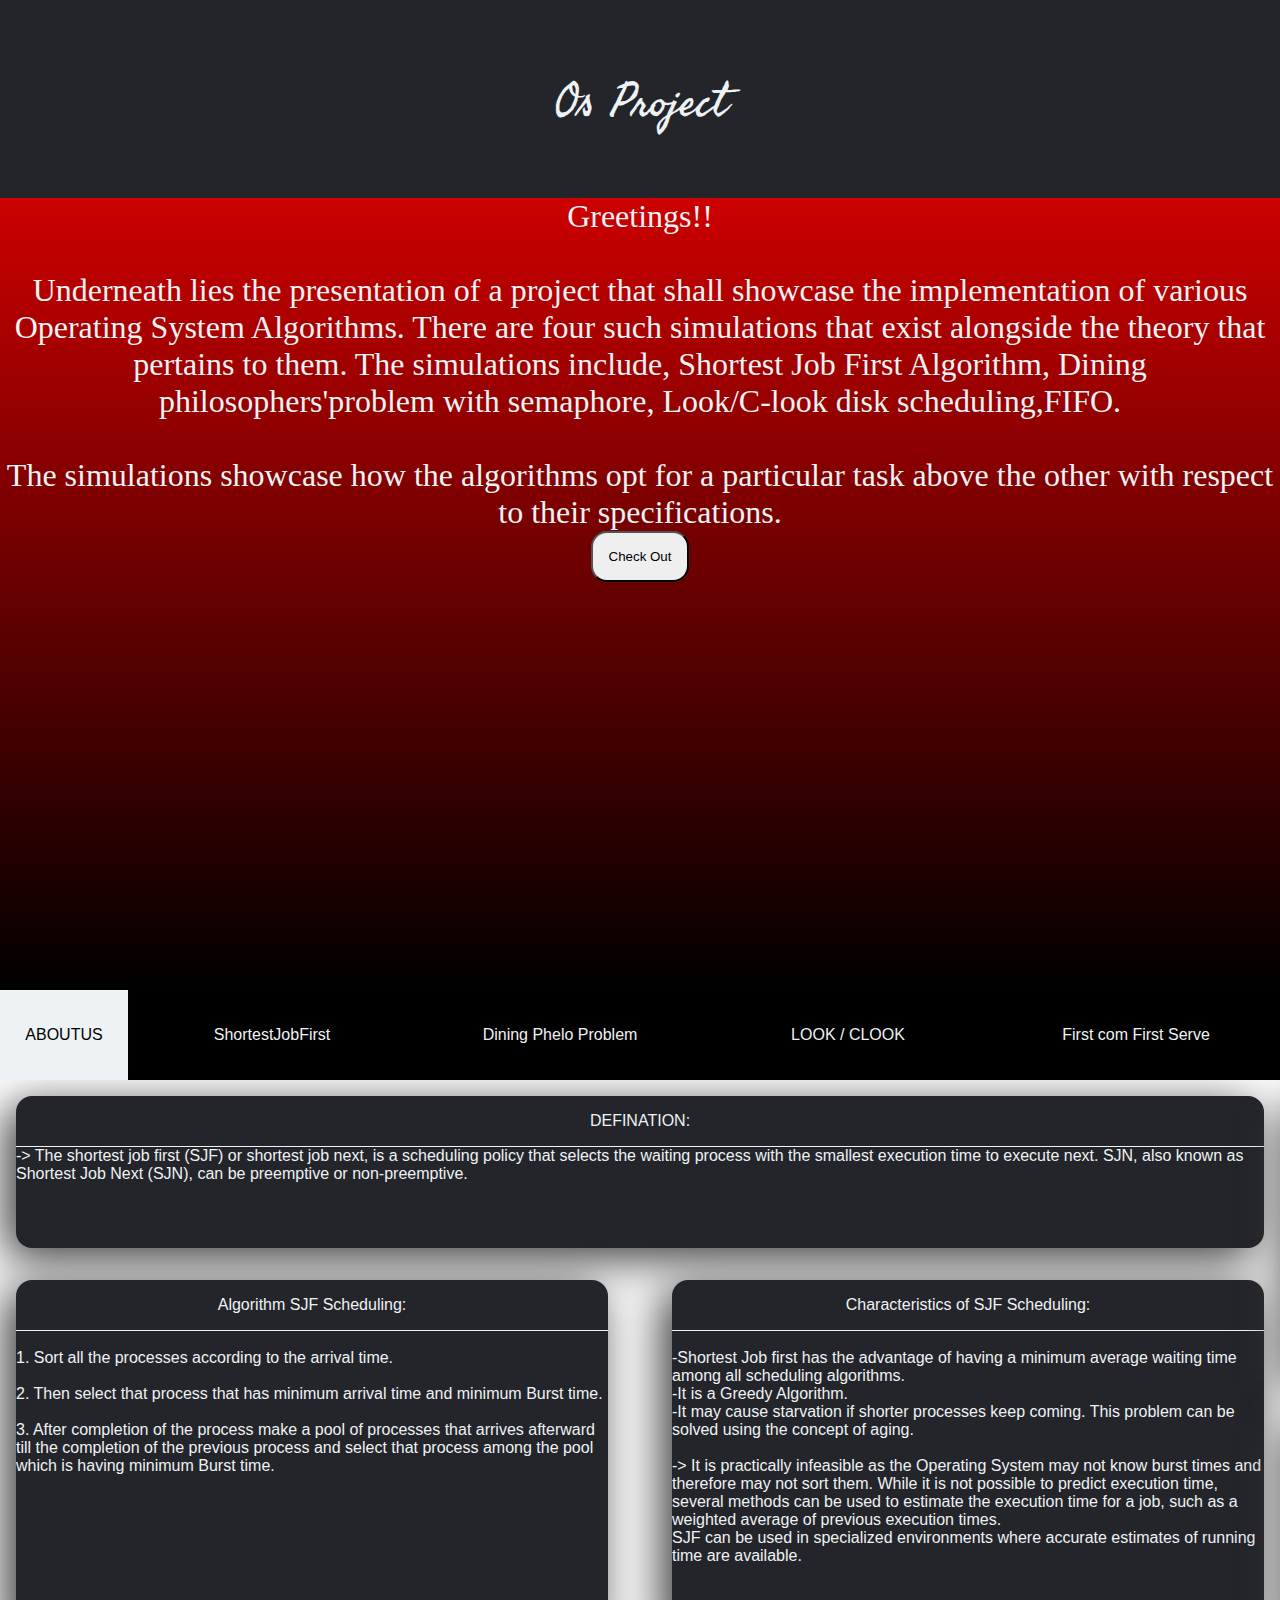
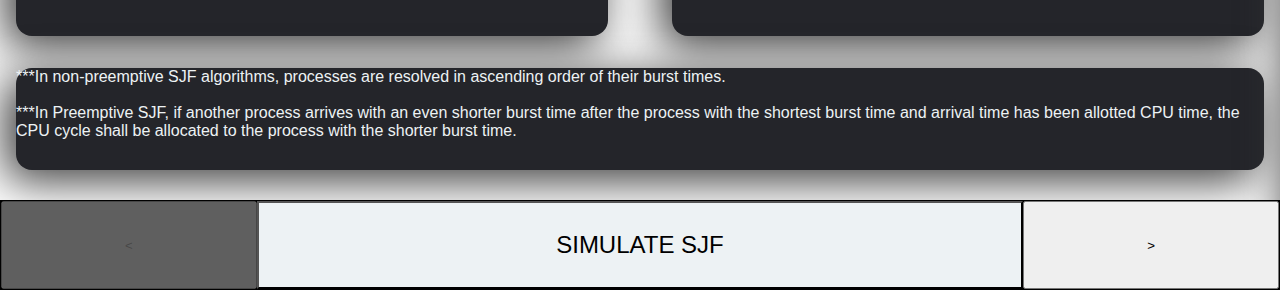
==== commit 626b73c1: "Add files via upload" ====
--- a/index.html
+++ b/index.html
@@ -5,31 +5,9 @@
     <meta http-equiv="X-UA-Compatible" content="IE=edge">
     <meta name="viewport" content="width=device-width, initial-scale=1.0">
     <title>Document</title>
-    <link rel="stylesheet" href="style.css">
+    <link rel="stylesheet" href="index.css">
 </head>
 <body>
-    <nav id="sidebox">
-        <ul style="background: transparent; list-style: none;">
-            <li class="sidebar_li">
-                <a href="#home" class="sidebar_links"><pre class="sidebar_pre">Home:      H</pre></a>
-            </li>
-            <li class="sidebar_li">
-                <a href="#sjf" class="sidebar_links"><pre class="sidebar_pre">Shortest Job First:   SJF</pre></a>
-            </li>
-            <li class="sidebar_li">
-                <a href="#project2" class="sidebar_links"><pre class="sidebar_pre">semaphore:      S</pre></a>
-            </li>
-            <li class="sidebar_li">
-                <a href="#project3" class="sidebar_links"><pre class="sidebar_pre">Project:      3</pre></a>
-            </li>
-            <li class="sidebar_li">
-                <a href="#project4" class="sidebar_links"><pre class="sidebar_pre">Project:      4</pre></a>
-            </li>
-            <li class="sidebar_li" id="about">
-                <a class="sidebar_links">About us</a>
-            </li>
-        </ul>
-    </nav>
     <div id="aboutus">
         <ul style="background: transparent;">
             <li class="abouttext">TEAM 03</li>
@@ -40,11 +18,9 @@
             <li class="abouttext">Shubh</li>
         </ul>
     </div>
-    <!-- ------------------------------------------------------------------ -->
-    <section id="home">
-        <div class="title">OS Project</div>
-        <div class="TEXT1" style="background: transparent;">
-            <div style="height: 50px; background: transparent;"></div>
+    <section id="TOPDIV">
+        <div id="HEADER">Os Project</div>
+        <div id="INTRO">
             Greetings!!
             <br><br>
             Underneath lies the presentation of a project that shall showcase the implementation of various Operating
@@ -53,196 +29,383 @@
             <br><br>
             The simulations showcase how the algorithms opt for a particular task above the other with respect to their
             specifications.
-            <div class="buttoncontainer1" style="background: transparent;">
-                <button class="button1" onclick="window.location.href='#sjf'">Check Out</button>
+            <button id="CHECKOUT" onclick=" document.getElementById('TOPDIV').style.height = '0vh';
+            document.getElementById('HIGHLIGHTNAV').style.top = '0vh'">Check Out</button>
+        </div>
+    </section>
+    <section id="BOTTOMDIV">
+        <div id="ABOUTUS" onclick="aboutus()">
+            ABOUTUS
+        </div>
+        <nav id="NAVBAR">
+            <div id="HIGHLIGHTNAV"></div>
+            <ul id="PROJECTLIST">
+                <li class="LISTOBJECT" id="SJF" onclick="ActivateSJF()">ShortestJobFirst</li>
+                <li class="LISTOBJECT" id="DP" onclick="ActivateDP()">Dining Phelo Problem</li>
+                <li class="LISTOBJECT" id="LOOK" onclick="ActivateLOOK()">LOOK / CLOOK</li>
+                <li class="LISTOBJECT" id="FCFS" onclick="ActivateFCFS()">First com First Serve</li>
+            </ul>
+        </nav>
+        <div id="INFODIV">
+            <div id="THEORYCONTAINER">
+                <section id="TSJF">
+                    <div class="CARD" style="grid-row-start: 1;
+                    grid-row-end: 2;
+                    grid-column-start: 1;
+                    grid-column-end: 3;">
+                    <div class="highlight">DEFINATION: </div>
+                        -> The shortest job first (SJF) or shortest job next, is a scheduling policy that selects the waiting process with the
+                        smallest execution time to execute next. SJN, also known as Shortest Job Next (SJN), can be preemptive or
+                        non-preemptive.
+                    </div>
+                    <div class="CARD" style="grid-row-start: 2;
+                    grid-row-end: 3;
+                    grid-column-start: 1;
+                    grid-column-end: 2;" >
+                        <div class="highlight">Algorithm SJF Scheduling:</div>
+                        <br>
+                        1. Sort all the processes  according to the arrival time. 
+                        <br><br>
+                        2. Then select that process that has minimum arrival time and minimum Burst time.
+                        <br><br>
+                        3. After completion of the process make a pool of processes that arrives afterward till the completion of the previous process and select that process among the pool which is having minimum Burst time.
+                    </div>
+                    <div class="CARD" style="grid-row-start: 2;
+                    grid-row-end: 3;
+                    grid-column-start: 2;
+                    grid-column-end: 3;">
+                        <div class="highlight">Characteristics of SJF Scheduling:</div>
+                        <br>
+                        -Shortest Job first has the advantage of having a minimum average waiting time among all scheduling
+                        algorithms.<br>
+                        -It is a Greedy Algorithm.<br>
+                        -It may cause starvation if shorter processes keep coming. This problem can be solved using the concept of
+                        aging.<br><br>
+                        -> It is practically infeasible as the Operating System may not know burst times and therefore may not sort
+                        them. While it is not possible to predict execution time, several methods can be used to estimate the
+                        execution time for a job, such as a weighted average of previous execution times.<br>
+                        SJF can be used in specialized environments where accurate estimates of running time are available.
+                    </div>
+                    
+                    <div class="CARD" style="grid-row-start: 3;
+                    grid-row-end: 4;
+                    grid-column-start: 1;
+                    grid-column-end: 3;">
+                        ***In non-preemptive SJF algorithms, processes are resolved in ascending order of their burst times.
+                    <br><br>
+                    ***In Preemptive SJF, if another process arrives with an even shorter burst time after the process with the shortest burst time and arrival time has been allotted CPU time, the CPU cycle shall be allocated to the process with the shorter burst time.
+                    </div>
+                    
+                </section>
+                <section id="TDP">
+                    <div class="CARD" style="grid-row-start: 1;
+                    grid-row-end: 2;
+                    grid-column-start: 1;
+                    grid-column-end: 3;">
+                    <div class="highlight">DEFINATION: </div>
+                        -> In 1965, Djikstra completed a synchronisation problem that he calls the dining philosophers problem. Dining Philosophers Problem is one of the classic problems in the synchronisation
+                        <br>
+                        <br>
+                        Dining Philosophers Problem describes a situation where five philosophers are sat around a table and have a chopstick each to their left, thus implying each one of them would have one chopstick each on either side of theirs whilst the table would have a total of five chopsticks. In the centre of the table, a bowl with food has been placed. The conditions applied in this situation is that any philosopher can only eat the food if they have picked up both the chopsticks. They will pick the chopsticks up one at a time but can only eat when they have a chopstick in both their hands. If the philosopher is not eating, then they shall go into a thinking state.
+                        <br><br>
+                        Threads and semaphores have been implemented to synchronise the current problem. A semaphore is a variable or abstract data type used to control access to a common resource by multiple threads and avoid critical section problems in a concurrent system such as a multitasking operating system. Semaphores are a type of synchronisation primitive. Semaphores are a useful tool in the prevention of race conditions; however, their use is not a guarantee that a program is free from these problems. Semaphores which allow an arbitrary resource count are called counting semaphores, while semaphores which are restricted to the values 0 and 1 (or locked/unlocked, unavailable/available) are called binary semaphores and are used to implement locks.
+                    </div>
+                    <div class="CARD" style="grid-row-start: 2;
+                    grid-row-end: 3;
+                    grid-column-start: 1;
+                    grid-column-end: 2;" >
+                        <div class="highlight" >Advantages of Synchronisation as in Dining Philosophers Problem:</div>
+                        It's particularly critical in a multi-process system where multiple processes are executing at the same time and trying to access the very same shared resource or data.
+                        <br><br>
+                        This could lead to discrepancies in data sharing. As a result, modifications implemented by one process may or may not be reflected when the other processes access the same shared data. The processes must be synchronised with one another to avoid data inconsistency.
+                        <br><br>
+                        And the Dining Philosophers Problem is a typical example of limitations in process synchronisation in systems with multiple processes and limited resources.
+                    </div>
+                    <div class="CARD" style="grid-row-start: 2;
+                    grid-row-end: 3;
+                    grid-column-start: 2;
+                    grid-column-end: 3;">
+                        <div class="highlight">Deadlock</div>
+                        The process is called deadlock if the process of waiting for a particular event that will never happen. A set of processes unconditioned deadlock when every process that is in the collection of waiting for an event that can only be done other processes are also in the collection. The process of waiting for events that will never happen. Deadlock occurs when processes attempt to access exclusive resources. 
+                        <br><br>
+                        A deadlock condition in the simulation dining philosophers problem occurs when at one time; all the philosophers get hungry simultaneously, and all philosophers take the chopsticks in his left hand. By the time the philosopher will take the chopsticks in the right hand, then there is a deadlock condition since all philosophers will be waiting for chopsticks on the right. The process is said to be experiencing starvation when the processes are waiting for the allocation of resources to infinity, while the other processes can obtain resource allocation. Starvation caused bias in policy or strategy of resource allocation. This condition should be avoided because it is unfair, but the desired avoidance is done as efficiently as possible.
+                    </div>
+                    <div class="CARD" style="grid-row-start: 3;
+                    grid-row-end: 4;
+                    grid-column-start: 1;
+                    grid-column-end: 3;">
+                        <div class="highlight">Solution</div>
+                        To solve the Dining Philosophers Problem, we can implement various solutions, herein we have implemented a solution that dictates that each philosopher attempts to pick up a chopstick to their left. If Philosopher 1 can successfully pick the chopstick to their left (Chopstick 1) up, then they shall attempt to pick the chopstick to their right (Chopstick 2)  up. If they can pick the chopstick to their right (Chopstick 2)  up, then the philosopher (Philosopher 1) begins to eat. If the philosopher (Philosopher 1)  is unable to pick the chopstick (Chopstick 2) to their right up, then they drop the chopstick that they had already picked up, the one to their left (Chopstick 1) as well and go back to their thinking state. Each of the philosophers does the same process, and the dropping of both chopsticks helps us avoid the deadlock discussed earlier. The implementation of semaphores helps to note if the chopsticks are picked up or not in this synchronised process of the five philosophers attempting to eat the rice available by the process of holding the two chopsticks on each of their sides.
+                    </div>
+                </section>
+                <section id="TLOOK">
+                    <div class="CARD" style="grid-row-start: 1;
+                    grid-row-end: 2;
+                    grid-column-start: 1;
+                    grid-column-end: 3;">
+                        <div class="highlight">DEFINATION: </div>
+                        Disk scheduling is done by operating systems to schedule I/O requests arriving for the disk. Disk scheduling is also known as I/O scheduling.
+                        Disk scheduling is important because:
+                        Multiple I/O requests may arrive by different processes and only one I/O request can be served at a time by the disk controller. Thus other I/O requests need to wait in the waiting queue and need to be scheduled.
+                        Two or more requests may be far from each other so can result in greater disk arm movement.
+                        Hard drives are one of the slowest parts of the computer system and thus need to be accessed in an efficient manner.
+                        <br><br>
+                        1.Seek Time: Seek time is the time taken to locate the disk arm to a specified track where the data is to be read or written. So the disk scheduling algorithm that gives minimum average seek time is better.
+                        <br><br>
+                        2. Rotational Latency: Rotational Latency is the time taken by the desired sector of disk to rotate into a position so that it can access the read/write heads. So the disk scheduling algorithm that gives minimum rotational latency is better.
+                        <br><br>
+                        3.Transfer Time: Transfer time is the time to transfer the data. It depends on the rotating speed of the disk and number of bytes to be transferred.
+                        <br><br>
+                        4. Disk Access Time: Disk Access Time is (Seek Time + Rotational Latency + Transfer Time)
+                    </div>
+                    <div class="CARD" style="grid-row-start: 2;
+                    grid-row-end: 3;
+                    grid-column-start: 1;
+                    grid-column-end: 2;" >
+                        <div class="highlight">LOOK algorithm</div>
+                        LOOK is the advanced version of SCAN (elevator) disk scheduling algorithm which gives slightly better seek time than any other algorithm in the hierarchy (FCFS->SRTF->SCAN->C-SCAN->LOOK). The LOOK algorithm services request similarly as SCAN algorithm meanwhile it also “looks” ahead as if there are more tracks that are needed to be serviced in the same direction. If there are no pending requests in the moving direction the head reverses the direction and starts servicing requests in the opposite direction.
+                        The main reason behind the better performance of LOOK algorithm in comparison to SCAN is because in this algorithm the head is not allowed to move till the end of the disk.
+                        <br><br>
+                        1. Let Request array represents an array storing indexes of tracks that have been requested in ascending order of their time of arrival. 'head' is the position of disk head.
+                        <br><br>
+                        2. The initial direction in which the head is moving is given and it services in the same direction.
+                        <br><br>
+                        3. The head services all the requests one by one in the direction the head is moving.
+                        <br><br>
+                        4. The head continues to move in the same direction until all the requests in this direction are finished.
+                        <br><br>
+                        5. While moving in this direction calculate the absolute distance of the track from the head.
+                        <br><br>
+                        6. Increment the total seek count with this distance.
+                        <br><br>
+                        7. Currently serviced track position now becomes the new head position.
+                        <br><br>
+                        8. Go to step 5 until we reach the last request in this direction.
+                        <br><br>
+                        9. If we reach where no requests are needed to be serviced in this direction, reverse the direction and go to step 3 until all tracks in the request array have not been serviced.
+                    </div>
+                    <div class="CARD" style="grid-row-start: 2;
+                    grid-row-end: 3;
+                    grid-column-start: 2;
+                    grid-column-end: 3; ">
+                        <div class="highlight">CLOOK algorithm</div>
+                        C-LOOK is an enhanced version of both SCAN as well as LOOK disk scheduling algorithms. This algorithm also uses the idea of wrapping the tracks as a circular cylinder as C-SCAN algorithm but the seek time is better than C-SCAN algorithm. We know that C-SCAN is used to avoid starvation and services all the requests more uniformly, the same goes for C-LOOK. 
+                        <br><br>
+                        In this algorithm, the head services requests only in one direction(either left or right) until all the requests in this direction are not serviced and then jumps back to the farthest request on the other direction and service the remaining requests which gives a better uniform servicing as well as avoids wasting seek time for going till the end of the disk.
+                        <br><br>
+                        1. Let Request array represents an array storing indexes of the tracks that have been requested in ascending order of their time of arrival and head is the position of the disk head.
+                        <br><br>
+                        2. The initial direction in which the head is moving is given and it services in the same direction.
+                        <br><br>
+                        3. The head services all the requests one by one in the direction it is moving.
+                        <br><br>
+                        4. The head continues to move in the same direction until all the requests in this direction have been serviced.
+                        <br><br>
+                        5. While moving in this direction, calculate the absolute distance of the tracks from the head.
+                        <br><br>
+                        6. Increment the total seek count with this distance.
+                        <br><br>
+                        7. Currently serviced track position now becomes the new head position.
+                        <br><br>
+                        8. Go to step 5 until we reach the last request in this direction.
+                        <br><br>
+                        9. If we reach the last request in the current direction then reverse the direction and move the head in this direction until we reach the last request that is needed to be serviced in this direction without servicing the intermediate requests.
+                        <br><br>
+                        10. Reverse the direction and go to step 3 until all the requests have not been serviced.
+                    </div>
+                </section>
+                <section id="TFCFS">
+                    <div class="CARD" style="grid-row-start: 1;
+                    grid-row-end: 2;
+                    grid-column-start: 1;
+                    grid-column-end: 3;">
+                        <div class="highlight">DEFINATION: </div>
+                        In an operating system that uses paging for memory management, a page replacement algorithm is needed to decide which page needs to be replaced when a new page comes in. 
+                        <br><br>
+                        Page Fault: A page fault happens when a running program accesses a memory page that is mapped into the virtual address space but not loaded in physical memory. Since actual physical memory is much smaller than virtual memory, page faults happen. In case of a page fault, the Operating System might have to replace one of the existing pages with the newly needed page. Different page replacement algorithms suggest different ways to decide which page to replace. The target for all algorithms is to reduce the number of page faults. 
+                        <br><br>
+                        First In First Out (FIFO): This is the simplest page replacement algorithm. In this algorithm, the operating system keeps track of all pages in the memory in a queue, the oldest page is in the front of the queue. When a page needs to be replaced, the page in the front of the queue is selected for removal.
+                    </div>
+                    <div class="CARD" style="grid-row-start: 2;
+                    grid-row-end: 3;
+                    grid-column-start: 1;
+                    grid-column-end: 2;">
+                        <div class="highlight">Input:</div>
+                        pages: an array of integers representing page numbers accessed by the system
+                        <br><br>
+                        n: the total number of pages in the array
+                        <br><br>
+                        capacity: the maximum number of pages that can be held in memory at once
+                    </div>
+                    <div class="CARD" style="grid-row-start: 3;
+                    grid-row-end: 4;
+                    grid-column-start: 1;
+                    grid-column-end: 2;">
+                        <div class="highlight">Output:</div>
+                        page_faults: the number of page faults occurred during the simulation
+                        <br><br>
+                        page_change: an array depicting pages in memory during each iteration
+                    </div>
+                    <div class="CARD" style="grid-row-start: 2;
+                    grid-row-end: 4;
+                    grid-column-start: 2;
+                    grid-column-end: 3;">
+                        <div class="highlight">STEPS:</div>
+                        1. Initialise an empty unordered set s to  epresent the current set of pages in memory
+                        <br><br>
+                        2. Initialise an empty array indexes to store the pages in FIFO manner
+                        <br><br>
+                        3. Initialise page_faults variable to 0
+                        <br><br>
+                        4. Loop through each page i in the array pages:
+                        <br><br>
+                        If the set s has not reached its capacity yet:
+                        <br><br><br><br>
+                        &#160 &nbsp i. Check if the current page i is not already in the set s 
+                        <br><br>
+                        &#160 &nbsp ii. If it is not, add it to the set s
+                        <br><br>
+                        &#160 &nbsp iii. Increment page_faults by 1
+                        <br><br>
+                        &#160 &nbsp iv. Push the current page i to the end of the indexes array
+                        <br><br><br><br>
+                        If the set s has already reached its capacity:
+                        <br><br>
+                        &#160 &nbsp 1. Check if the current page i is not already in the set s
+                        <br><br>
+                        &#160 &nbsp 2. If it is not, remove the first page from the beginning of the indexes array and the set s
+                        <br><br>
+                        &#160 &nbsp 3. Add the current page i to the set s
+                        <br><br>
+                        &#160 &nbsp 4. Push the current page i to the end of the indexes array
+                        <br><br>
+                        &#160 &nbsp 5. Increment page_faults by 1
+                        <br><br>5. Return page_faults and 2D array of page_change
+                    </div>
+                </section>
             </div>
         </div>
-    </section>
-    <!-- ------------------------------------------------------------------ -->
-    <section id="sjf">
-        <div class="title">Shortest Job First</div>
-        <div class="buttoncontainer1">
-            <button class="button1" onclick="window.location.href='sjf.html'">Simulator</button>
-            <button class="button1" onclick="window.location.href='#project2'">Next Project</button>
-        </div>
-        <!-- <div style="height: 50px;"></div> -->
-        <div class="TEXT1" style="text-align: justify;">
-            The shortest job first (SJF) or shortest job next, is a scheduling policy that selects the waiting process with the
-            smallest execution time to execute next. SJN, also known as Shortest Job Next (SJN), can be preemptive or
-            non-preemptive.<br><br>
-            <div class="highlight">Algorithm SJF Scheduling:</div>
-            <br>
-            1. Sort all the processes according to the arrival time. 
-            <br><br>
-            2. Then select that process that has minimum arrival time and minimum Burst time.
-            <br><br>
-            3. After completion of the process make a pool of processes that arrives afterward till the completion of the previous process and select that process among the pool which is having minimum Burst time. 
-            <div class="highlight">Characteristics of SJF Scheduling:</div>
-            <br>
-            -Shortest Job first has the advantage of having a minimum average waiting time among all scheduling
-            algorithms.<br>
-            -It is a Greedy Algorithm.<br>
-            -It may cause starvation if shorter processes keep coming. This problem can be solved using the concept of
-            aging.<br><br>
-            It is practically infeasible as the Operating System may not know burst times and therefore may not sort
-            them. While it is not possible to predict execution time, several methods can be used to estimate the
-            execution time for a job, such as a weighted average of previous execution times.<br>
-            SJF can be used in specialized environments where accurate estimates of running time are available.
-            <br><br>
-            ***In non-preemptive SJF algorithms, processes are resolved in ascending order of their burst times.
-            <br><br>
-            ***In Preemptive SJF, if another process arrives with an even shorter burst time after the process with the shortest burst time and arrival time has been allotted CPU time, the CPU cycle shall be allocated to the process with the shorter burst time.
-        </div>        
-    </section>
-    <div style="height: 5rem;"></div>
-    <!-- ------------------------------------------------------------------ -->
-    <section id="project2">
-        <div class="title" style="color:#24252A">Dining philosopher's problem with semaphore</div>
-        <div class="buttoncontainer1">
-            <button class="button1" onclick="window.location.href='dp.html'" style="color:#24252A">Simulator</button>
-            <button class="button1" onclick="window.location.href='#project3'" style="color:#24252A">Next Project</button>
-        </div>
-        <!-- <div style="height: 50px;"></div> -->
-        <div class="TEXT1" style="text-align: justify; color: #24252A;">
-            In 1965, Djikstra completed a synchronisation problem that he calls the dining philosophers problem. Dining Philosophers Problem is one of the classic problems in the synchronisation
-            <br>
-            <br>
-            Dining Philosophers Problem describes a situation where five philosophers are sat around a table and have a chopstick each to their left, thus implying each one of them would have one chopstick each on either side of theirs whilst the table would have a total of five chopsticks. In the centre of the table, a bowl with food has been placed. The conditions applied in this situation is that any philosopher can only eat the food if they have picked up both the chopsticks. They will pick the chopsticks up one at a time but can only eat when they have a chopstick in both their hands. If the philosopher is not eating, then they shall go into a thinking state.
-            <br><br>
-            Threads and semaphores have been implemented to synchronise the current problem. A semaphore is a variable or abstract data type used to control access to a common resource by multiple threads and avoid critical section problems in a concurrent system such as a multitasking operating system. Semaphores are a type of synchronisation primitive. Semaphores are a useful tool in the prevention of race conditions; however, their use is not a guarantee that a program is free from these problems. Semaphores which allow an arbitrary resource count are called counting semaphores, while semaphores which are restricted to the values 0 and 1 (or locked/unlocked, unavailable/available) are called binary semaphores and are used to implement locks.
-            <br><br>
-            <button class="button1" style="color: #24252A;" onclick="hiddendp()">read more...</button>
-            <div id="hiddendp">
-                <div class="title" style="color:#24252A">Advantages of Synchronisation as in Dining Philosophers Problem:</div>
-                
-                <br><br>
-                It's particularly critical in a multi-process system where multiple processes are executing at the same time and trying to access the very same shared resource or data.
-                <br><br>
-                This could lead to discrepancies in data sharing. As a result, modifications implemented by one process may or may not be reflected when the other processes access the same shared data. The processes must be synchronised with one another to avoid data inconsistency.
-                <br><br>
-                And the Dining Philosophers Problem is a typical example of limitations in process synchronisation in systems with multiple processes and limited resources.
-                <br><br>
-                ***Deadlock:
-                <br><br>
-                The process is called deadlock if the process of waiting for a particular event that will never happen. A set of processes unconditioned deadlock when every process that is in the collection of waiting for an event that can only be done other processes are also in the collection. The process of waiting for events that will never happen. Deadlock occurs when processes attempt to access exclusive resources. 
-                <br><br>
-                A deadlock condition in the simulation dining philosophers problem occurs when at one time; all the philosophers get hungry simultaneously, and all philosophers take the chopsticks in his left hand. By the time the philosopher will take the chopsticks in the right hand, then there is a deadlock condition since all philosophers will be waiting for chopsticks on the right. The process is said to be experiencing starvation when the processes are waiting for the allocation of resources to infinity, while the other processes can obtain resource allocation. Starvation caused bias in policy or strategy of resource allocation. This condition should be avoided because it is unfair, but the desired avoidance is done as efficiently as possible.
-                <br><br>
-                ***Solution:
-                <br><br>
-                To solve the Dining Philosophers Problem, we can implement various solutions, herein we have implemented a solution that dictates that each philosopher attempts to pick up a chopstick to their left. If Philosopher 1 can successfully pick the chopstick to their left (Chopstick 1) up, then they shall attempt to pick the chopstick to their right (Chopstick 2)  up. If they can pick the chopstick to their right (Chopstick 2)  up, then the philosopher (Philosopher 1) begins to eat. If the philosopher (Philosopher 1)  is unable to pick the chopstick (Chopstick 2) to their right up, then they drop the chopstick that they had already picked up, the one to their left (Chopstick 1) as well and go back to their thinking state. Each of the philosophers does the same process, and the dropping of both chopsticks helps us avoid the deadlock discussed earlier. The implementation of semaphores helps to note if the chopsticks are picked up or not in this synchronised process of the five philosophers attempting to eat the rice available by the process of holding the two chopsticks on each of their sides.
-            </div>
+        <div id="BUTTONDIV">
+            <button class="BUTTONOBJECT" onclick="PreviousProject()" id="left" disabled="true"><</button>
+            <button id="TITLEOBJECT">SIMULATE SJF</button>
+            <button class="BUTTONOBJECT" onclick="NextProject()" id="right">></button>
         </div>
     </section>
-    <div style="height: 5rem; background-color: yellowgreen;"></div>
-    <!-- ------------------------------------------------------------------ -->
-    <section id="project3">
-        <div class="title">Look / CLook</div>
-        <div class="buttoncontainer1">
-            <button class="button1" onclick="window.location.href='look.html'">Simulator</button>
-            <button class="button1" onclick="window.location.href='#project4'">Next Project</button>
-        </div>
-        <div class="TEXT1">
-            Disk scheduling is done by operating systems to schedule I/O requests arriving for the disk. Disk scheduling is also known as I/O scheduling.
-            Disk scheduling is important because:
-            <br><br>
-            Multiple I/O requests may arrive by different processes and only one I/O request can be served at a time by the disk controller. Thus other I/O requests need to wait in the waiting queue and need to be scheduled.
-            Two or more requests may be far from each other so can result in greater disk arm movement.
-            Hard drives are one of the slowest parts of the computer system and thus need to be accessed in an efficient manner.
-            <br><br>
-            1.Seek Time: Seek time is the time taken to locate the disk arm to a specified track where the data is to be read or written. So the disk scheduling algorithm that gives minimum average seek time is better.
-            <br><br>
-            2. Rotational Latency: Rotational Latency is the time taken by the desired sector of disk to rotate into a position so that it can access the read/write heads. So the disk scheduling algorithm that gives minimum rotational latency is better.
-            <br><br>
-            3.Transfer Time: Transfer time is the time to transfer the data. It depends on the rotating speed of the disk and number of bytes to be transferred.
-            <br><br>
-            4. Disk Access Time: Disk Access Time is (Seek Time + Rotational Latency + Transfer Time)
-            <br><br>
-        </div>
-        <div id="look">
-            <div class="TEXT2" style="text-align: justify;">
-                <div class="title">LOOK algorithm</div>
-                LOOK is the advanced version of SCAN (elevator) disk scheduling algorithm which gives slightly better seek time than any other algorithm in the hierarchy (FCFS->SRTF->SCAN->C-SCAN->LOOK). The LOOK algorithm services request similarly as SCAN algorithm meanwhile it also “looks” ahead as if there are more tracks that are needed to be serviced in the same direction. If there are no pending requests in the moving direction the head reverses the direction and starts servicing requests in the opposite direction.
-                The main reason behind the better performance of LOOK algorithm in comparison to SCAN is because in this algorithm the head is not allowed to move till the end of the disk.
-                <br><br>
-                Let Request array represents an array storing indexes of tracks that have been requested in ascending order of their time of arrival. 'head' is the position of disk head.
-                <br><br>
-                The initial direction in which the head is moving is given and it services in the same direction.
-                <br><br>
-                The head services all the requests one by one in the direction the head is moving.
-                <br><br>
-                The head continues to move in the same direction until all the requests in this direction are finished.
-                <br><br>
-                While moving in this direction calculate the absolute distance of the track from the head.
-                <br><br>
-                Increment the total seek count with this distance.
-                <br><br>
-                Currently serviced track position now becomes the new head position.
-                <br><br>
-                Go to step 5 until we reach the last request in this direction.
-                <br><br>
-                If we reach where no requests are needed to be serviced in this direction, reverse the direction and go to step 3 until all tracks in the request array have not been serviced.
-            </div>
-            <div class="TEXT2" style="text-align: justify;">
-                <div class="title">CLOOK algorithm</div>
-                C-LOOK is an enhanced version of both SCAN as well as LOOK disk scheduling algorithms. This algorithm also uses the idea of wrapping the tracks as a circular cylinder as C-SCAN algorithm but the seek time is better than C-SCAN algorithm. We know that C-SCAN is used to avoid starvation and services all the requests more uniformly, the same goes for C-LOOK. 
-                <br><br>
-                In this algorithm, the head services requests only in one direction(either left or right) until all the requests in this direction are not serviced and then jumps back to the farthest request on the other direction and service the remaining requests which gives a better uniform servicing as well as avoids wasting seek time for going till the end of the disk.
-                <br><br>
-                Let Request array represents an array storing indexes of the tracks that have been requested in ascending order of their time of arrival and head is the position of the disk head.
-                <br><br>
-                The initial direction in which the head is moving is given and it services in the same direction.
-                <br><br>
-                The head services all the requests one by one in the direction it is moving.
-                <br><br>
-                The head continues to move in the same direction until all the requests in this direction have been serviced.
-                <br><br>
-                While moving in this direction, calculate the absolute distance of the tracks from the head.
-                <br><br>
-                Increment the total seek count with this distance.
-                <br><br>
-                Currently serviced track position now becomes the new head position.
-                <br><br>
-                Go to step 5 until we reach the last request in this direction.
-                <br><br>
-                If we reach the last request in the current direction then reverse the direction and move the head in this direction until we reach the last request that is needed to be serviced in this direction without servicing the intermediate requests.
-                <br><br>
-                Reverse the direction and go to step 3 until all the requests have not been serviced.
-
-            </div>
-        </div>
-    </section>
-    <!-- ------------------------------------------------------------------ -->
 </body>
 <script>
-    var hiddp = document.getElementById("hiddendp");
-    var dpflag = 0;
-    function hiddendp(){
-        if(dpflag==0){
-            hiddp.style.display = "block";
-            dpflag = 1;
-        }
-        else{
-            hiddp.style.display = "none";
-            dpflag = 0;
-        }
-    }
-    const sectionAll = document.querySelectorAll('section[id]');
-    window.addEventListener('scroll',()=>{
-        const scrollY = window.pageYOffset;
-        sectionAll.forEach((current)=>{
-            const sectioHeight = current.offsetHeight;
-            const sectionTop = current.offsetTop-200;
-            const sectionId = current.getAttribute('id');
-            console.log(sectionId);
-            if(scrollY>sectionTop && scrollY<sectionTop+sectioHeight){
-                document.querySelector('li a[href*="'+sectionId+'"]').parentElement.classList.add('active');
-                console.log(document.querySelector('li a[href*="'+sectionId+'"]').classList);
-            }
-            else{
-                document.querySelector('li a[href*="'+sectionId+'"]').parentElement.classList.remove('active');
-            }
-        });
-    });
+    //about us frontend
+    let aboutUsDiv = document.getElementById("aboutus");
+    aboutUsFlag = 0;
+    function aboutus(){
+        switch(aboutUsFlag){
+            case 0:{
+                aboutUsDiv.style.left = "0rem";
+                aboutUsFlag = 1;
+                break;
+            }
+            case 1:{
+                aboutUsDiv.style.left = "-150rem";
+                aboutUsFlag = 0;
+                break;
+            }
+        }
+    }
+    //navbar frontend
+    let sjfNavBar = document.getElementById("SJF");
+    let dpNavBar = document.getElementById("DP");
+    let lookNavBar = document.getElementById("LOOK");
+    let fcfsNavBar = document.getElementById("FCFS");
+    let theoryDiv = document.getElementById("THEORYCONTAINER");
+    function ActivateSJF(){
+        try{
+            leftArrow.disabled = true;
+            rightArrow.disabled = false;
+            title.innerHTML = "SIMULATE SJF";
+            currentProjectIndex = 0;
+            document.getElementById("HIGHLIGHTNAV").style.left = "10%";
+            theoryDiv.style.transform = "translateX(0%)";
+        }
+        catch{
+
+        }
+    }
+    function ActivateDP(){
+        try{
+            leftArrow.disabled = false;
+            rightArrow.disabled = false;
+            title.innerHTML = "SIMULATE DP";
+            currentProjectIndex = 1;
+            document.getElementById("HIGHLIGHTNAV").style.left = "32.5%";
+            theoryDiv.style.transform = "translateX(-100%)";
+        }
+        catch{
+            
+        }
+    }
+    function ActivateLOOK(){
+        try{
+            leftArrow.disabled = false;
+            rightArrow.disabled = false;
+            title.innerHTML = "SIMULATE LOOK c LOOK";
+            currentProjectIndex = 2;
+            document.getElementById("HIGHLIGHTNAV").style.left = "55.5%";
+            theoryDiv.style.transform = "translateX(-200%)";
+        }
+        catch{
+            
+        }
+    }
+    function ActivateFCFS(){
+        try{
+            leftArrow.disabled = false;
+            rightArrow.disabled = true;
+            title.innerHTML = "SIMULATE fcfs";
+            currentProjectIndex = 3;
+            document.getElementById("HIGHLIGHTNAV").style.left = "77.5%";
+            theoryDiv.style.transform = "translateX(-300%)";
+        }
+        catch{
+            
+        }
+    }
+    //arrow buttons frontend
+    let currentProjectIndex = 0;
+    let leftArrow = document.getElementById("left");
+    let rightArrow = document.getElementById("right");
+    let title = document.getElementById("TITLEOBJECT");
+    function PreviousProject(){
+        currentProjectIndex--;
+        switch(currentProjectIndex){
+            case 0:{
+                ActivateSJF();
+                break;
+            }
+            case 1:{
+                ActivateDP();
+                break;
+            }
+            case 2:{
+                ActivateLOOK();
+                break;
+            }
+        }
+    }
+    function NextProject(){
+        currentProjectIndex++;
+        switch(currentProjectIndex){
+            case 1:{
+                ActivateDP();
+                break;
+            }
+            case 2:{
+                ActivateLOOK();
+                break;
+            }
+            case 3:{
+                ActivateFCFS();
+                break;
+            }
+        }
+    }
 </script>
 </html>--- a/index.css
+++ b/index.css
@@ -0,0 +1,293 @@
+:root{
+    --gradientTop: red;
+    --gradientBottom: black;
+    --darkBg: #24252A;
+    --accent: #edf2f4;
+}
+
+@font-face {
+    font-family: cursive1;
+    src: url(/cur.ttf);
+}
+
+html{
+    scroll-behavior: smooth;
+    height: 100%;
+}
+
+
+*{
+    box-sizing: border-box;
+    margin: 0;
+    padding: 0;
+    font-family: Verdana, Geneva, Tahoma, sans-serif;
+}
+
+body{
+    display: flex;
+    flex-direction: column;
+    background-color: #24252A;
+    overflow-y: hidden;
+}
+
+#TOPDIV{
+    background: linear-gradient(180deg,var(--gradientTop),var(--gradientBottom));
+    height: 110vh;
+    display: grid;
+    grid-template-rows: 20% 80%;
+    transition: all 1s;
+}
+#HEADER{
+    grid-row-start: 1;
+    grid-row-end: 2;
+    background-color: #24252A;
+    display: flex;
+    justify-content: center;
+    align-items: center;
+    font-family: cursive1;
+    font-size: 3rem;
+    color: #edf2f4;
+}
+#INTRO{
+    grid-row-start: 2;
+    grid-row-end: 3;
+    display: flex;
+    align-items: center;
+    flex-direction: column;
+    font-size: 2rem;
+    text-align: center;
+    font-family: 'Times New Roman', Times, serif;
+    color: #edf2f4;
+}
+
+#CHECKOUT{
+    padding: 1rem;
+    border-radius: 1rem;
+}
+
+#BOTTOMDIV{
+    background-color: var(--darkBg);
+    height: 100vh;
+    display: grid;
+    grid-template-rows: 10% 80% 10%;
+    grid-template-columns: 10% 80% 10%;
+    /* background: linear-gradient(180deg,var(--gradientTop),var(--gradientBottom)); */
+    background-color: rgb(0, 0, 0);
+}
+
+#NAVBAR{
+    background-color: black;
+    grid-row-start: 1;
+    grid-row-end: 1;
+    grid-column-start: 2;
+    grid-column-end: 4;
+    width: 100%;
+    display: flex;
+    flex-direction: row;
+}
+
+#HIGHLIGHTNAV{
+    position:absolute;
+    width: 22.5%;
+    height: 10%;
+    top: -20vh;
+    left: 10%;
+    background-color: red;
+    z-index: 0;box-shadow: 0px 0px 25px 1px red;
+    transition: all 1s;
+    
+}
+
+#ABOUTUS{
+    grid-row-start: 1;
+    grid-row-end: 2;
+    grid-column-start: 1;
+    grid-column-end: 2;
+    width: 100%;
+    background-color: #edf2f4;
+    justify-content: center;
+    align-items: center;
+    display: flex;
+    cursor: pointer;
+}
+
+#PROJECTLIST{
+    list-style: none;
+    display: flex;
+    flex-direction: row;
+    width: 100%;
+}
+
+.LISTOBJECT{
+    background: transparent;
+    z-index: 1;
+    cursor: pointer;
+    width: 25%;
+    justify-content: center;
+    align-items: center;
+    display: flex;
+    color: var(--accent);
+    transition: all 1s;
+}
+.LISTOBJECT:hover{
+    text-shadow: 0px 0px 25px #edf2f4;
+}
+.activeLISTOBJECT{
+    /* background-color: #8d03f0; */
+    /* box-shadow: 0px 0px 25px 1px #8d03f0; */
+}
+#INFODIV{
+    grid-row-start: 2;
+    grid-row-end: 3;
+    grid-column-start: 1;
+    grid-column-end: 4;
+    width: 100%;
+    /* background: transparent; */
+    color: var(--accent);
+    overflow-y: scroll;
+    overflow-x: hidden;
+    background-color: white;
+}
+
+#THEORYCONTAINER{
+    /* background: transparent; */
+    /* background: linear-gradient(180deg,var(--gradientTop),var(--gradientBottom)); */
+    width: 100%;
+    height: max-content;
+    display: grid;
+    grid-template-columns: 100% 100% 100% 100%;
+    transition: all 1s ease;
+}
+
+#TSJF{
+    grid-row-start: 1;
+    grid-row-end: 2;
+    height: fit-content;
+    grid-column-start: 1;
+    grid-column-end: 2;
+    margin: 1rem;
+    display: grid;
+    grid-template-columns: 50% 50%;
+    grid-template-rows: 30% 70% 20%;
+    grid-gap: 2rem;
+}
+#TDP{
+    grid-row-start: 1;
+    grid-row-end: 2;
+    grid-column-start: 2;
+    grid-column-end: 3;
+    height: fit-content;
+    margin: 1rem;
+    display: grid;
+    grid-template-columns: 50% 50%;
+    grid-template-rows: 3fr 5fr 2fr;
+    grid-gap: 2rem;
+}
+
+#TLOOK{
+    grid-row-start: 1;
+    grid-row-end: 2;
+    grid-column-start: 3;
+    grid-column-end: 4;
+    margin: 1rem;
+    display: grid;
+    grid-template-columns: 50% 50%;
+    grid-template-rows: 35% 75%;
+    grid-gap: 2rem;
+}
+
+#TFCFS{
+    grid-row-start: 1;
+    grid-row-end: 2;
+    grid-column-start: 4;
+    grid-column-end: 5;
+    margin: 1rem;
+    display: grid;
+    grid-template-columns: 50% 50%;
+    grid-template-rows: 25% 25% 45%;
+    grid-gap: 2rem;
+}
+
+.highlight{
+    /* background-color: rgb(0, 140, 255); */
+    display: flex;
+    justify-content: center;
+    padding: 1rem;
+    /* color: #edf2f4; */
+    border-bottom: 0.1rem solid #edf2f4;
+    border-top-right-radius: 1rem;
+    border-top-left-radius: 1rem;
+}
+
+.CARD{
+    /* border: 0.1rem solid #a2a2a2; */
+    background-color: #24252A;
+    /* color: #24252A; */
+    border-radius: 1rem;
+    box-shadow: -10px 10px 45px 1px #3c3c3c;
+    margin-right: 2rem;
+}
+
+#BUTTONDIV{
+    grid-row-start: 3;
+    grid-row-end: 4;
+    grid-column-start: 1;
+    grid-column-end: 4;
+    width: 100%;
+    background: transparent;
+    border: 0.1rem solid black;
+    display: flex;
+    flex-direction: row;
+}
+.BUTTONOBJECT{
+    width: 20%;
+    cursor: pointer;
+}
+#TITLEOBJECT{
+    justify-content: center;
+    align-items: center;
+    display: flex;
+    width: 60%;
+    background-color: #edf2f4;
+    transition: all 1s;
+    font-size: 1.5rem;
+    font-weight:lighter;
+}
+#TITLEOBJECT:hover{
+    background-color: #8d03f0;
+    color: var(--accent);
+}
+
+
+#about{
+    display: flex;
+    align-items:flex-start;
+}
+#aboutus{
+    padding-top: 1rem;
+    padding-right: 1rem;
+    padding-left: 1rem;
+    padding-bottom: 1rem;
+    border: 0.1rem solid #a2a2a2;
+    backdrop-filter: blur(2rem);
+    background: transparent;
+    border-left: none;
+    transition: all 0.1s;
+    min-width: max-content;
+    position:fixed;
+    left: -150rem;
+    bottom: 0px;
+    z-index: 13;
+    border-bottom-right-radius: 1rem;
+    border-top-right-radius: 1rem;
+    box-shadow: 0px 0px 45px 1px black;
+}
+
+.abouttext{
+    font-size: larger;
+    font-weight: 600;
+    list-style: none;
+    background: transparent; 
+    padding: 1rem;
+    color: #edf2f4;
+}